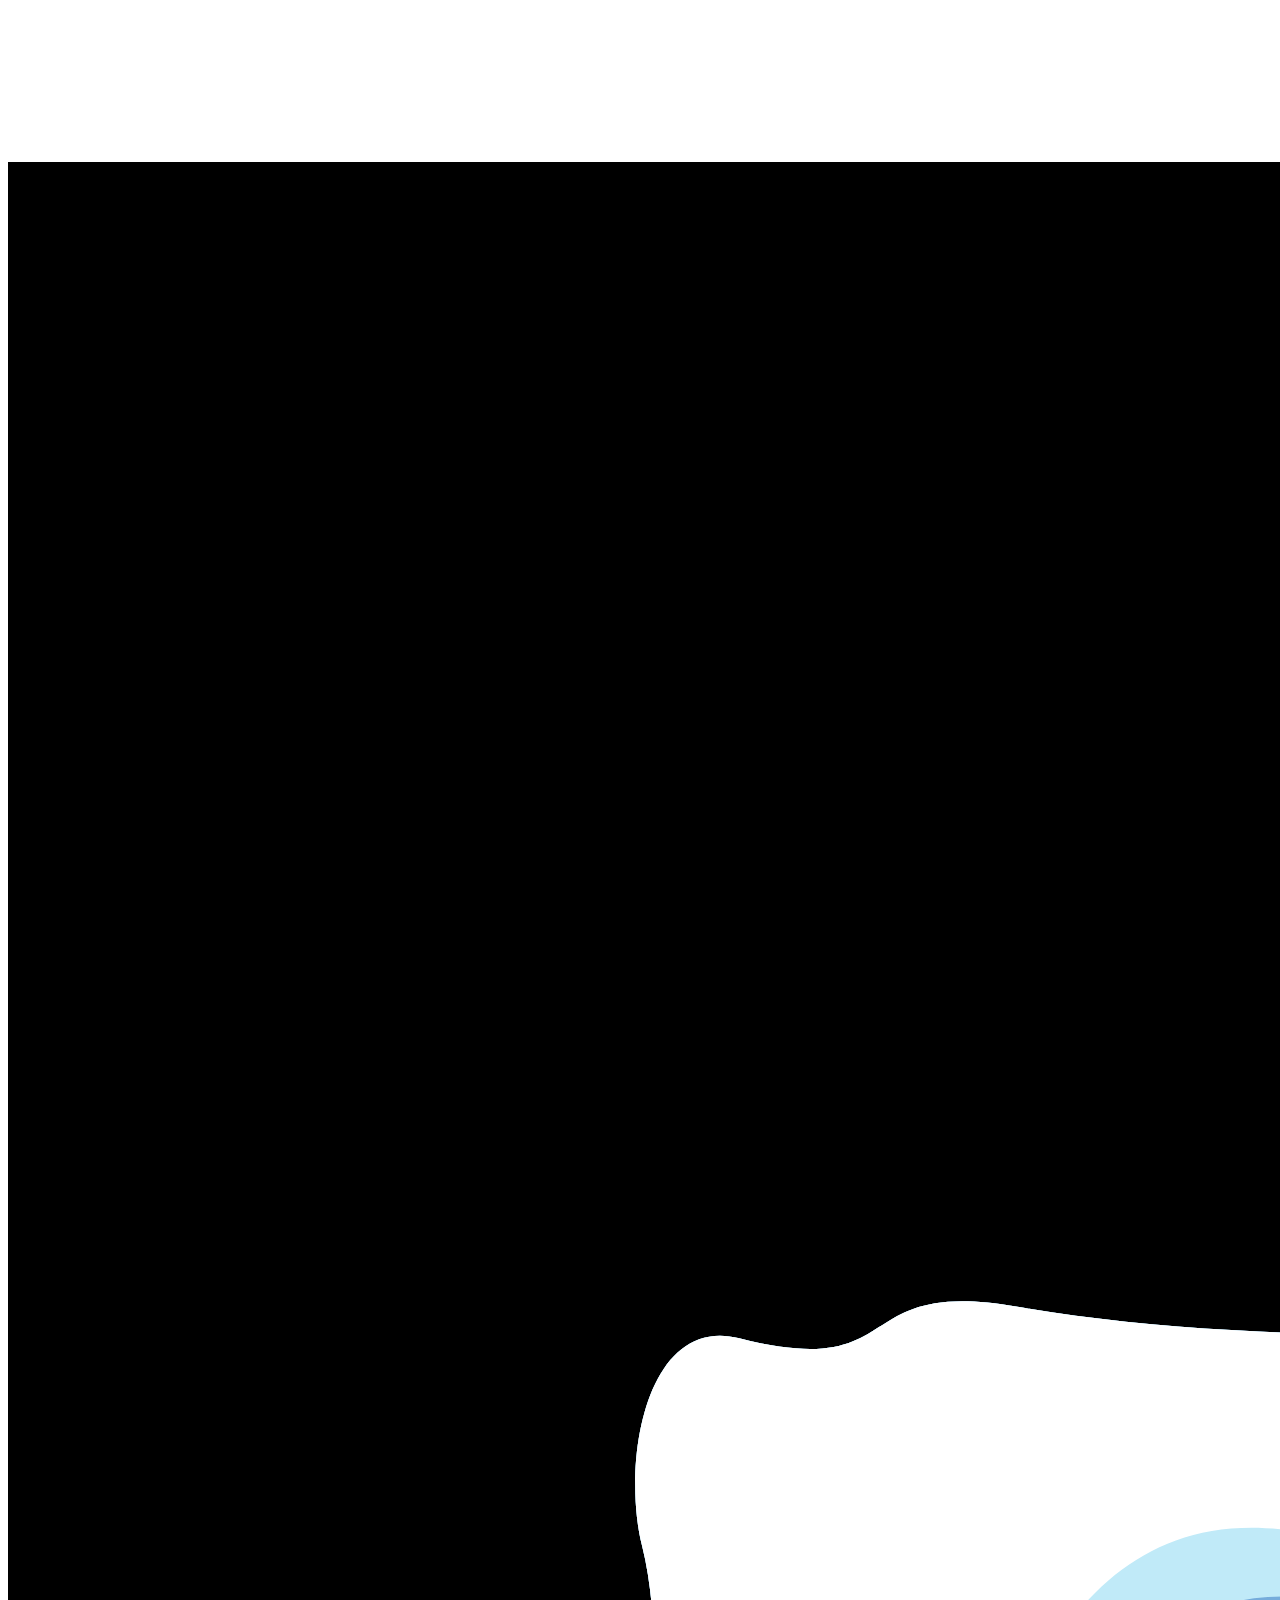
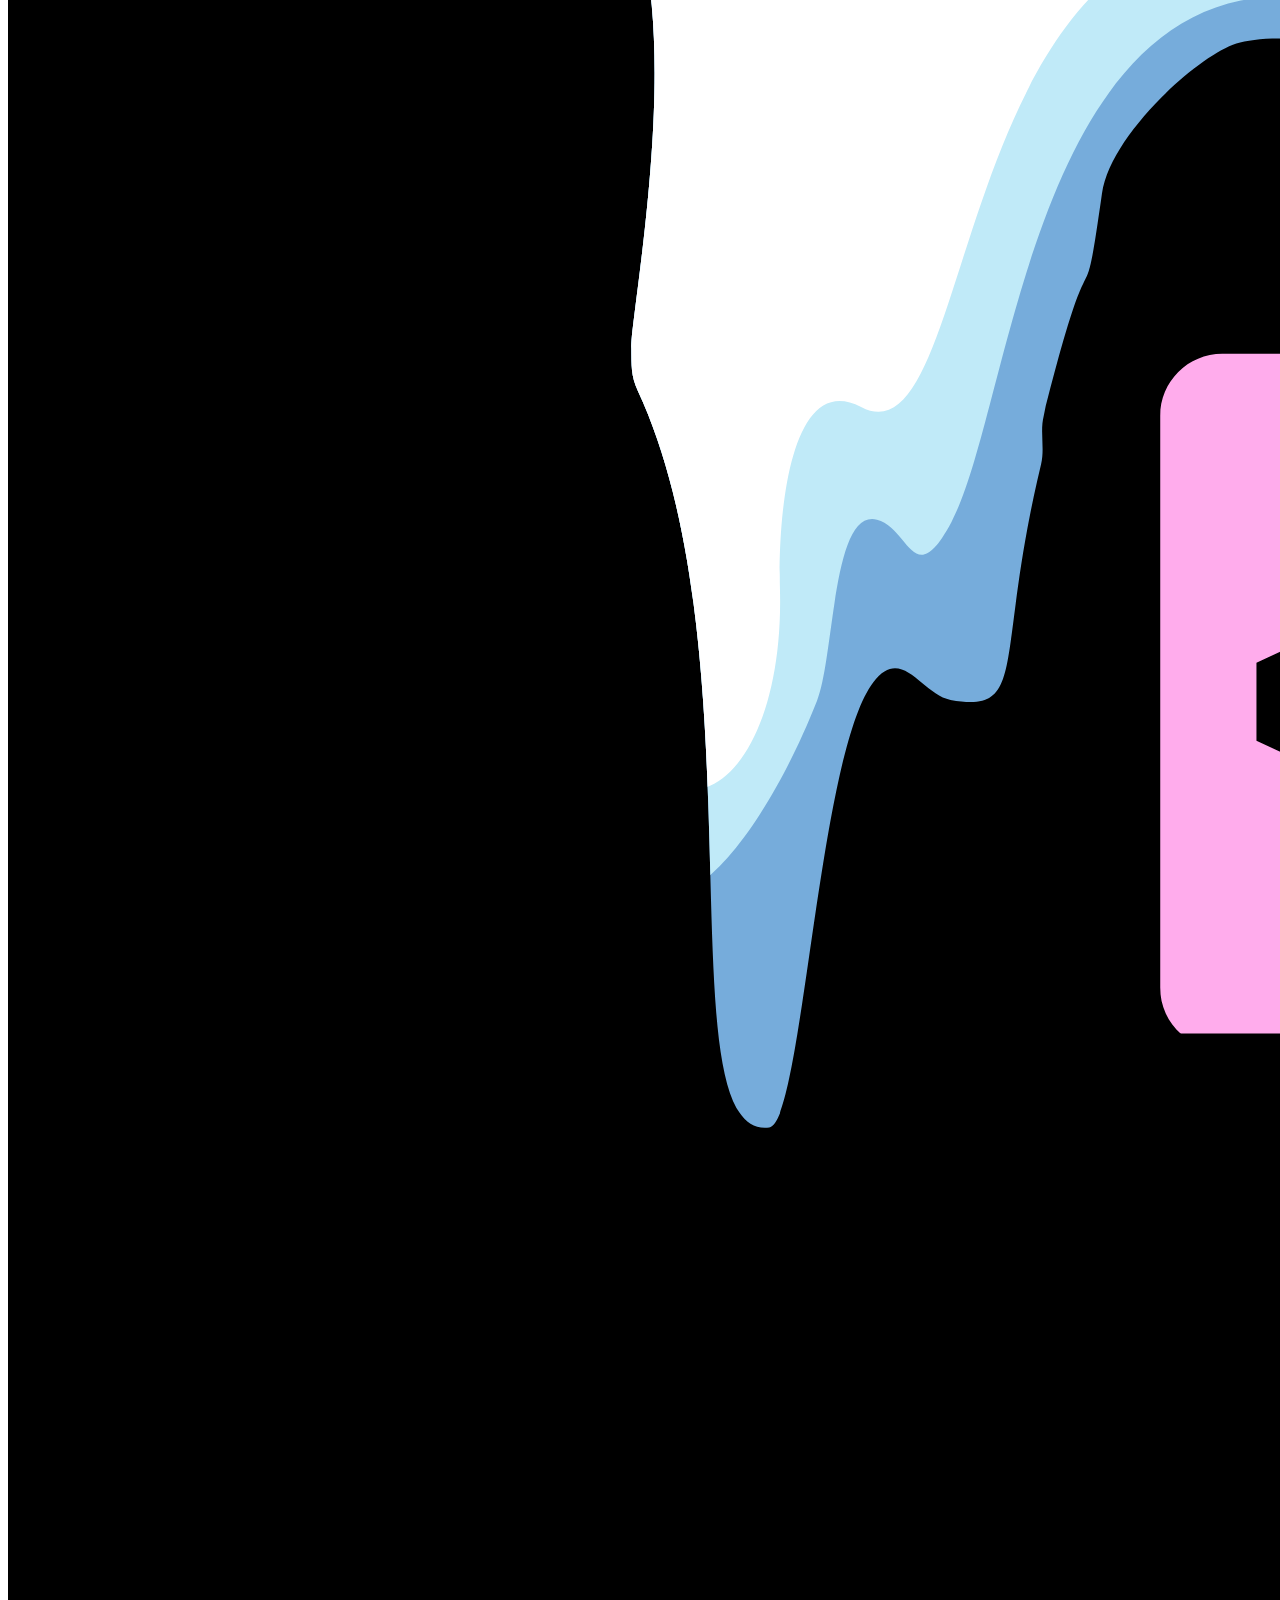
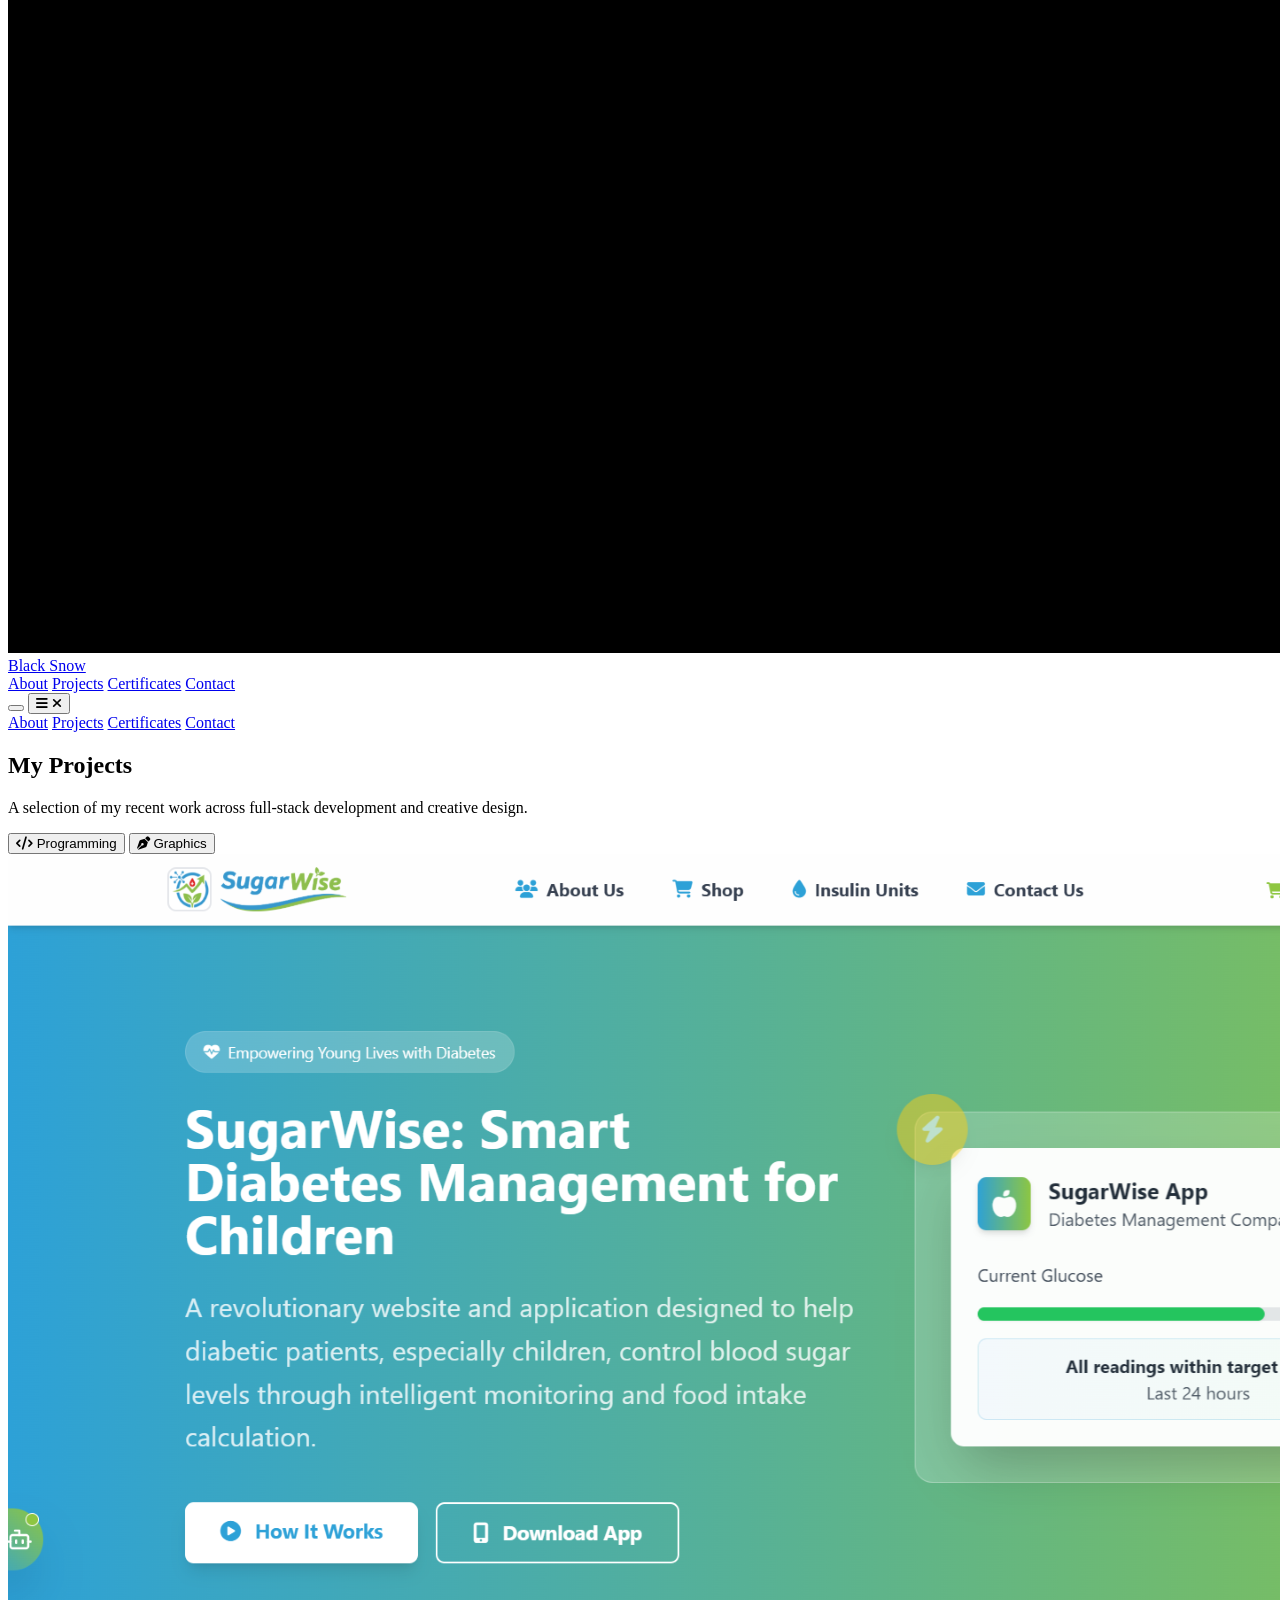
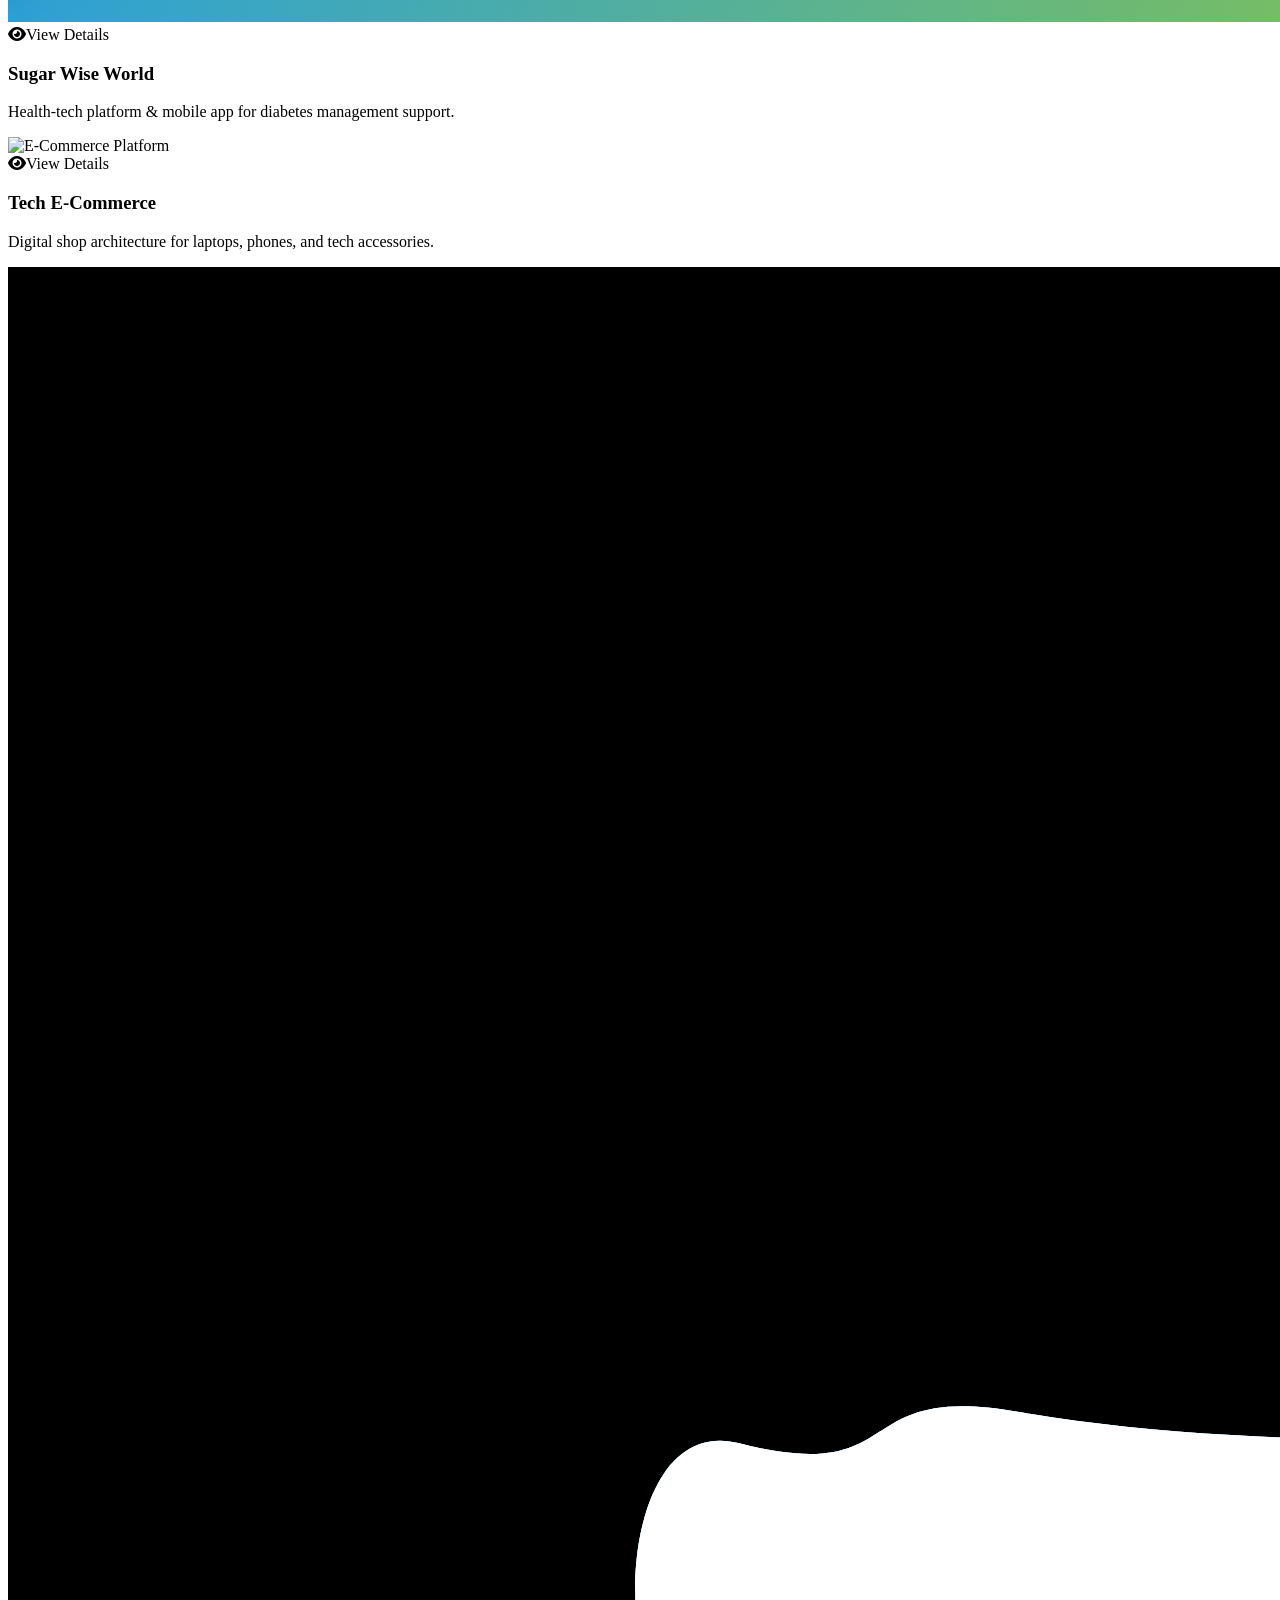
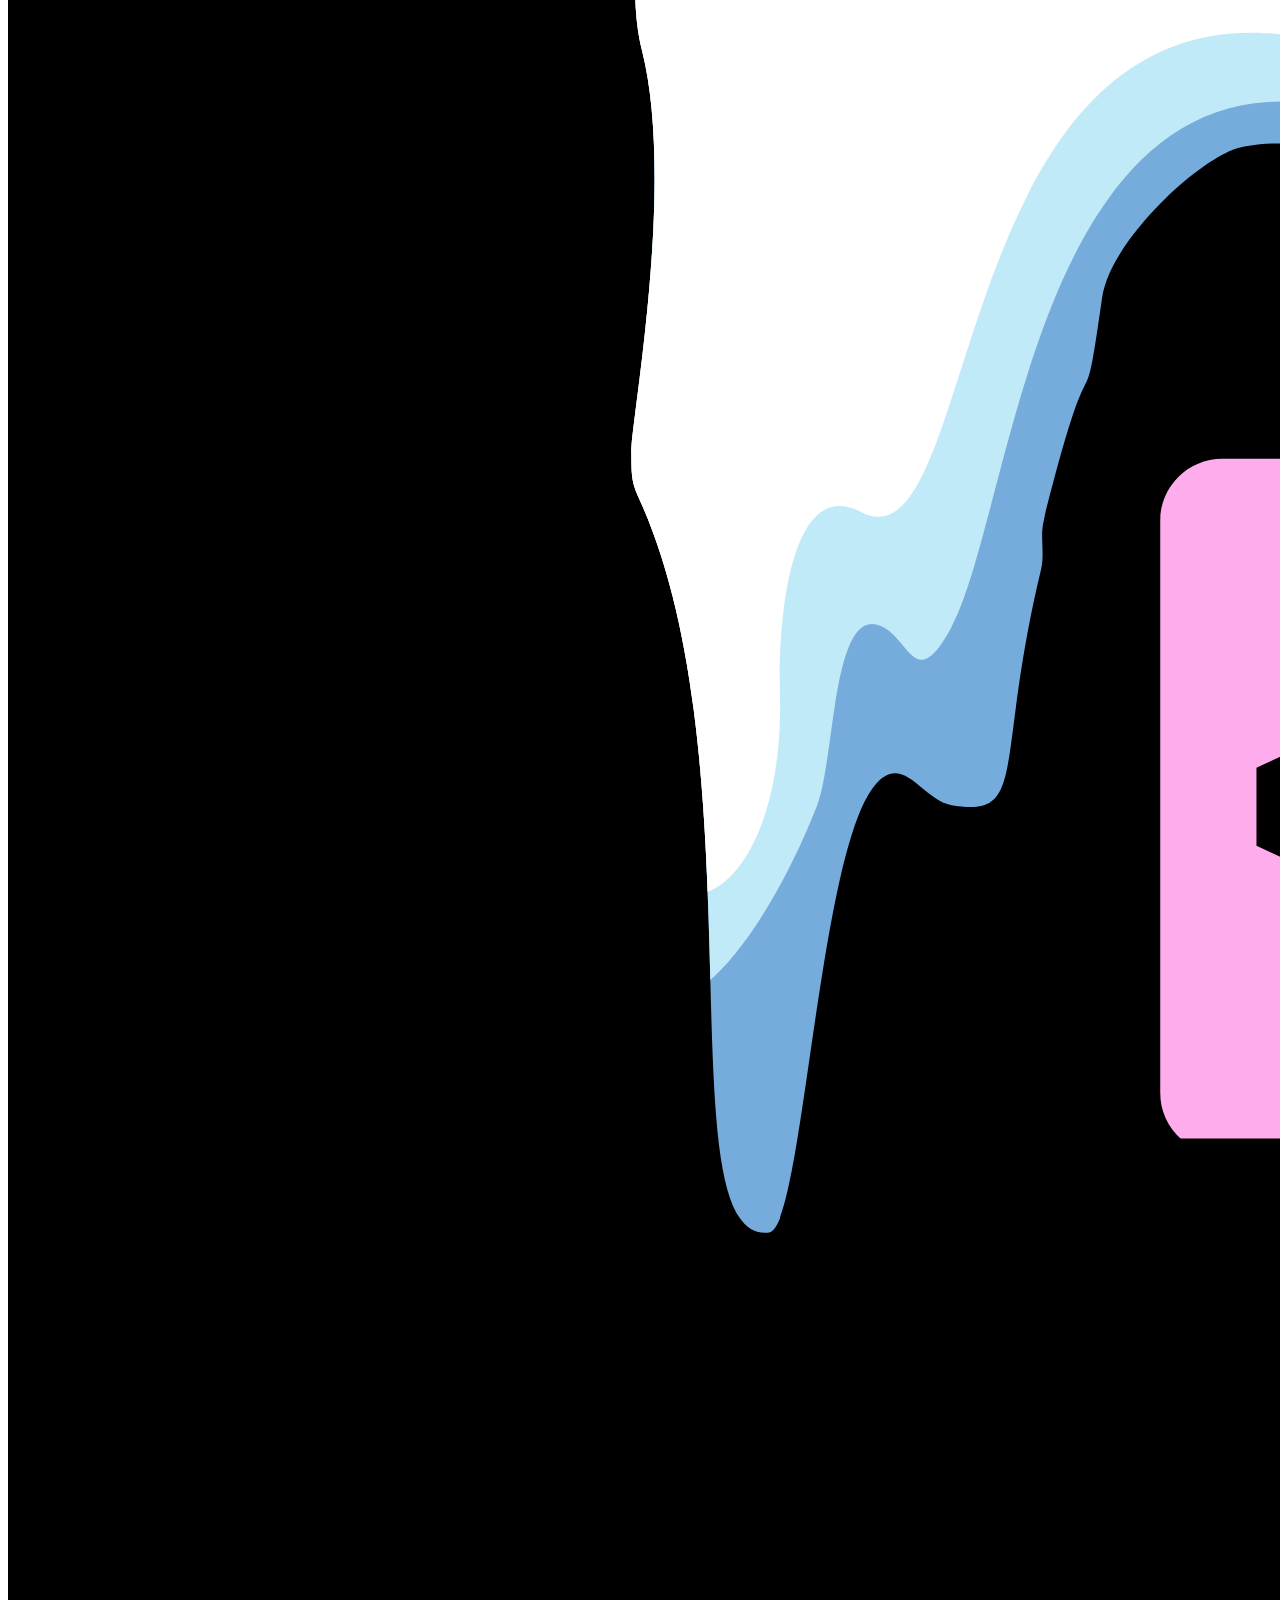
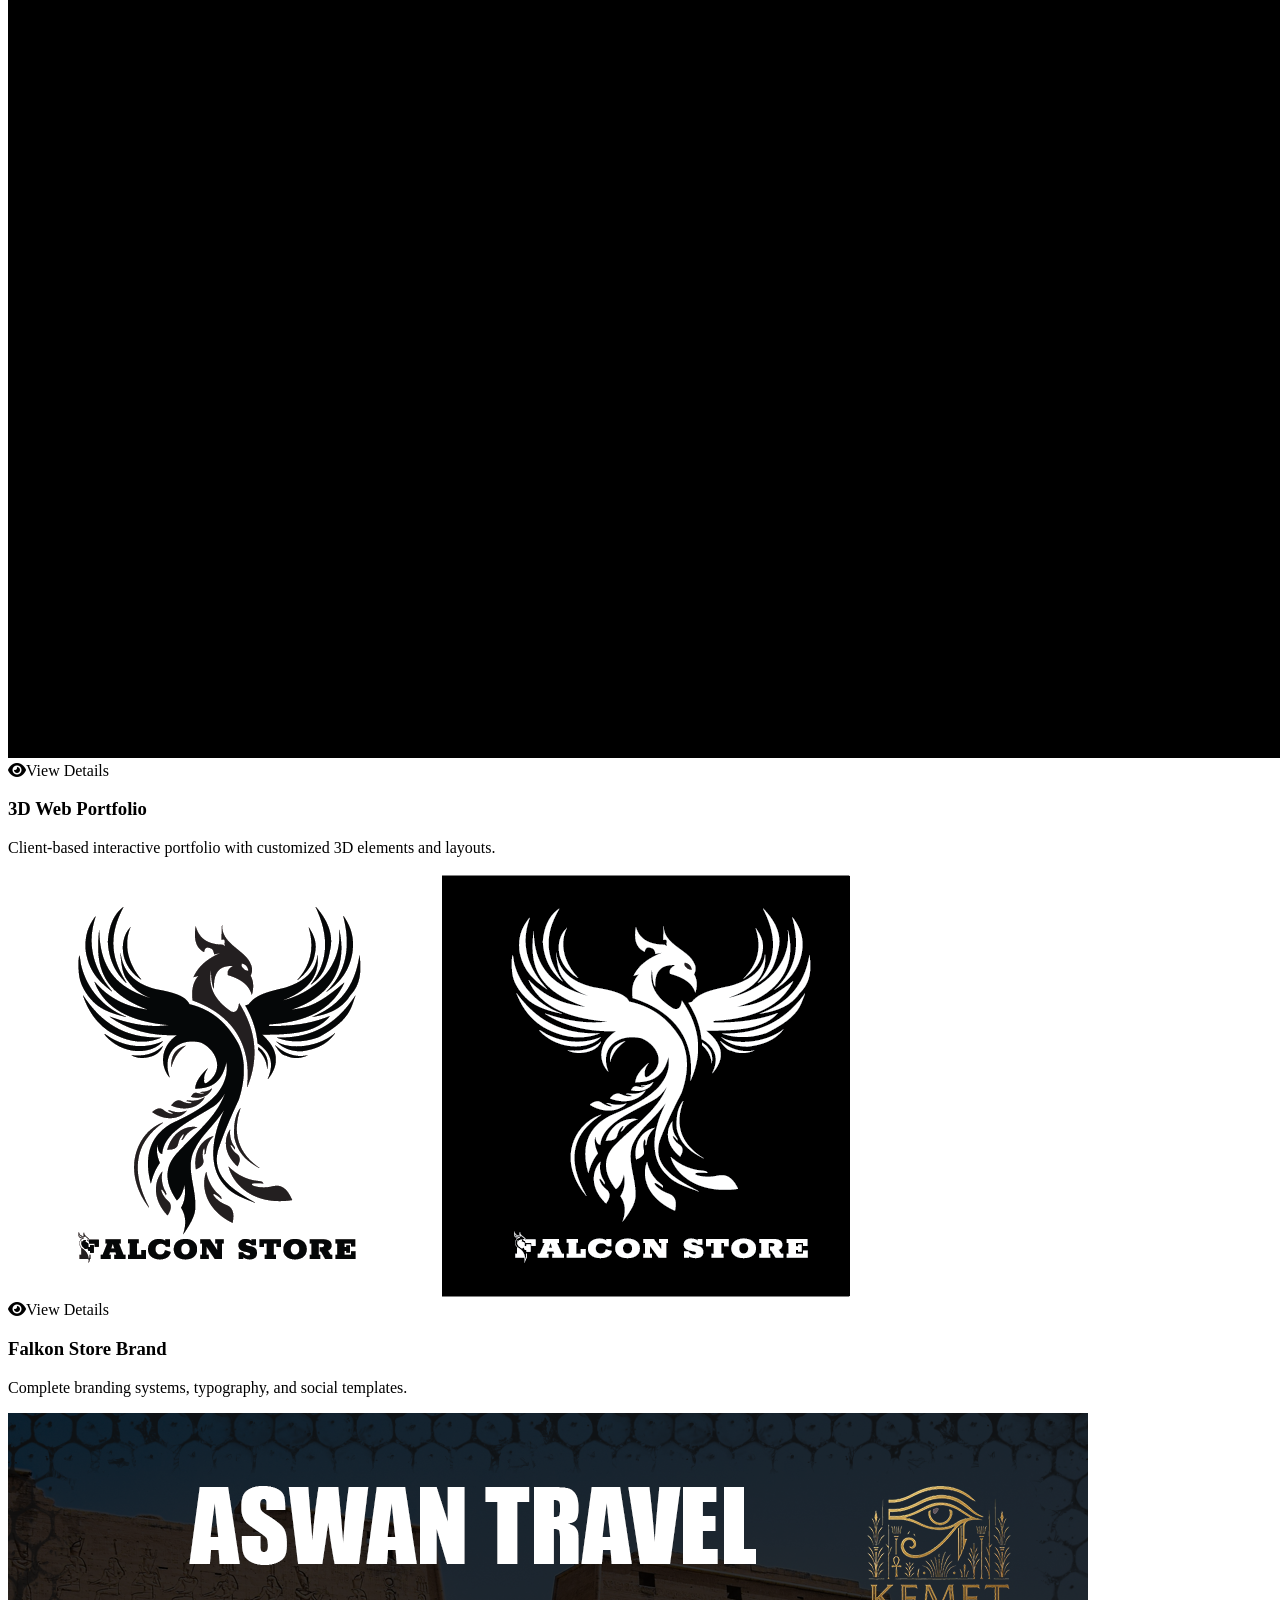
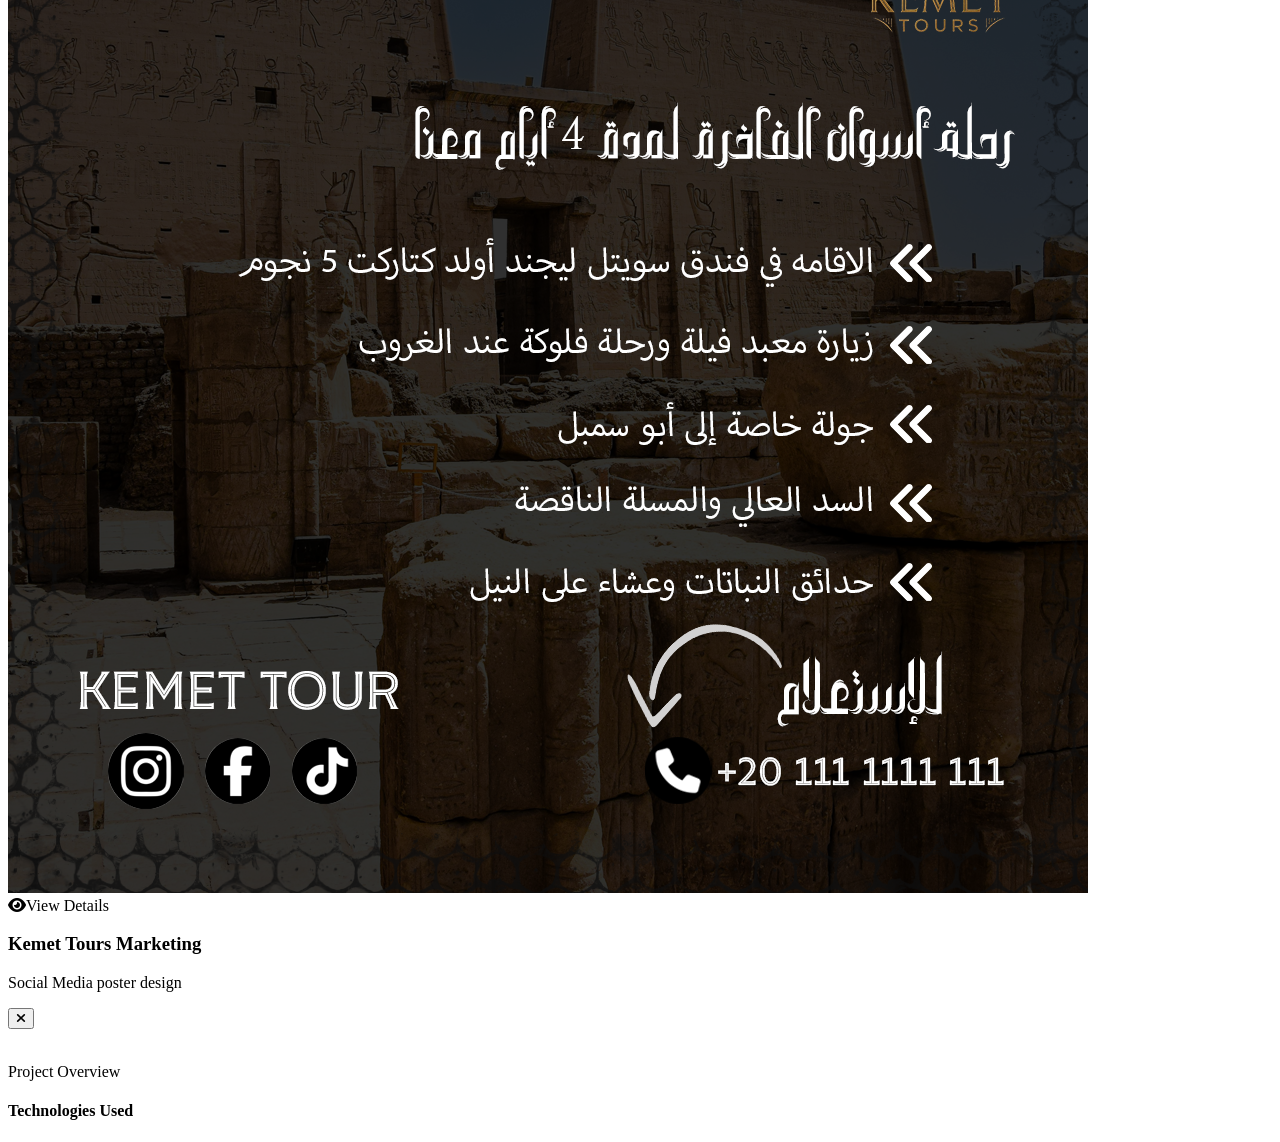
==== projects.html @ 95367671 "Add files via upload" ====
<!DOCTYPE html>
<html lang="en" class="scroll-smooth">
<head>
  <meta charset="UTF-8" />
  <meta name="viewport" content="width=device-width, initial-scale=1.0" />
  <title>Black Snow | Projects</title>
  <link rel="Website Icon" type="png" href="images/logo.png">

  
  <!-- Tailwind CSS -->
  <script src="https://cdn.tailwindcss.com"></script>
  <script>
    tailwind.config = {
      darkMode: "class",
      theme: {
        extend: {
          colors: {
            brand: {
              500: "#0ea5e9",
              600: "#0284c7"
            }
          },
          animation: {
            'fade-in-up': 'fadeInUp 0.8s ease-out forwards',
          },
          keyframes: {
            fadeInUp: {
              '0%': { opacity: '0', transform: 'translateY(20px)' },
              '100%': { opacity: '1', transform: 'translateY(0)' },
            }
          }
        }
      }
    };
  </script>

  <!-- FontAwesome & Devicon for Icons -->
  <link rel="stylesheet" href="https://cdnjs.cloudflare.com/ajax/libs/font-awesome/6.4.0/css/all.min.css" />
  <link rel="stylesheet" type="text/css" href="https://cdn.jsdelivr.net/gh/devicons/devicon@latest/devicon.min.css" />
  
  <style>
    /* Responsive Glassmorphism */
    .glass-panel {
      backdrop-filter: blur(12px);
      -webkit-backdrop-filter: blur(12px);
    }
    .glass-card {
      backdrop-filter: blur(8px);
      -webkit-backdrop-filter: blur(8px);
      transition: transform 0.3s ease, box-shadow 0.3s ease, border-color 0.3s ease;
    }
    .glass-card:hover {
      transform: translateY(-8px);
      box-shadow: 0 20px 40px -15px rgba(14, 165, 233, 0.3);
    }
    
    /* Hide specific theme icons */
    html.dark #theme-toggle-dark-icon { display: none; }
    html.dark #theme-toggle-light-icon { display: block; }
    html:not(.dark) #theme-toggle-light-icon { display: none; }
    html:not(.dark) #theme-toggle-dark-icon { display: block; }

    /* Custom Scrollbar for Modal */
    ::-webkit-scrollbar { width: 8px; }
    ::-webkit-scrollbar-track { background: transparent; }
    ::-webkit-scrollbar-thumb { background: #cbd5e1; border-radius: 4px; }
    html.dark ::-webkit-scrollbar-thumb { background: #334155; }
  </style>

  <script src="JS/theme-init.js"></script>
</head>
<body class="bg-slate-50 text-slate-900 transition-colors duration-300 dark:bg-slate-950 dark:text-slate-100 overflow-x-hidden selection:bg-brand-500 selection:text-white">

  <!-- 3D Background Canvas -->
  <canvas id="bg-canvas" class="fixed inset-0 z-0 pointer-events-none"></canvas>

  <header class="fixed top-0 w-full z-40 glass-panel bg-white/60 dark:bg-slate-900/60 border-b border-slate-200 dark:border-slate-800/50 transition-colors duration-300">
    <nav class="mx-auto max-w-6xl px-4 py-4 sm:px-6 lg:px-8">
      <div class="flex items-center justify-between">
        <a href="index.html" class="flex items-center gap-3 text-lg font-bold group">
          <div class="h-10 w-10 rounded-full bg-gradient-to-tr from-brand-600 to-brand-500 flex items-center justify-center shadow-lg shadow-brand-500/30 group-hover:scale-105 transition-transform">
            <img src="Images/logo.png" class="w-10 h-10 ring-2 rounded-full object-cover" alt="Black Snow Logo">
          </div>
          <span class="tracking-wide text-slate-900 dark:text-white">Black Snow</span>
        </a>

        <div class="flex items-center gap-2 sm:gap-3">
          <div class="hidden md:flex items-center gap-6">
            <a class="text-sm font-medium text-slate-600 dark:text-slate-300 hover:text-brand-500 dark:hover:text-brand-500 transition-colors" href="about.html">About</a>
            <a class="text-sm font-bold text-brand-500 dark:text-brand-400 transition-colors" href="projects.html">Projects</a>
            <a class="text-sm font-medium text-slate-600 dark:text-slate-300 hover:text-brand-500 dark:hover:text-brand-500 transition-colors" href="certificates.html">Certificates</a>
            <a class="text-sm font-medium text-slate-600 dark:text-slate-300 hover:text-brand-500 dark:hover:text-brand-500 transition-colors" href="contact.html">Contact</a>
          </div>

          <button id="theme-toggle" type="button" class="p-2 rounded-full bg-slate-200 dark:bg-slate-800 text-slate-600 dark:text-slate-300 hover:bg-slate-300 dark:hover:bg-slate-700 focus:outline-none focus:ring-2 focus:ring-brand-500 transition-colors" aria-label="Toggle theme">
            <svg id="theme-toggle-dark-icon" class="w-5 h-5" fill="currentColor" viewBox="0 0 20 20"><path d="M17.293 13.293A8 8 0 016.707 2.707a8.001 8.001 0 1010.586 10.586z"></path></svg>
            <svg id="theme-toggle-light-icon" class="w-5 h-5" fill="currentColor" viewBox="0 0 20 20"><path d="M10 2a1 1 0 011 1v1a1 1 0 11-2 0V3a1 1 0 011-1zm4.22 1.32a1 1 0 011.415 0l.707.707a1 1 0 01-1.414 1.414l-.707-.707a1 1 0 010-1.414zM18 10a1 1 0 01-1 1h-1a1 1 0 110-2h1a1 1 0 011 1zM14.22 17.28a1 1 0 010-1.415l.707-.707a1 1 0 011.414 1.414l-.707.707a1 1 0 01-1.414 0zM10 18a1 1 0 01-1-1v-1a1 1 0 112 0v1a1 1 0 01-1 1zm-4.22-1.32a1 1 0 01-1.415 0l-.707-.707a1 1 0 011.414-1.414l.707.707a1 1 0 010 1.414zM2 10a1 1 0 011-1h1a1 1 0 110 2H3a1 1 0 01-1-1zm1.32-4.22a1 1 0 010 1.415l-.707.707a1 1 0 01-1.414-1.414l.707-.707a1 1 0 011.414 0zM10 5a5 5 0 100 10 5 5 0 000-10z" fill-rule="evenodd" clip-rule="evenodd"></path></svg>
          </button>

          <button id="nav-toggle" type="button" class="md:hidden p-2 rounded-full text-slate-600 dark:text-slate-300 hover:bg-slate-300 dark:hover:bg-slate-700 focus:outline-none focus:ring-2 focus:ring-brand-500 transition-colors" aria-label="Open menu" aria-expanded="false" aria-controls="mobile-menu">
            <i id="nav-icon-bars" class="fa-solid fa-bars text-lg"></i>
            <i id="nav-icon-close" class="fa-solid fa-xmark text-lg hidden"></i>
          </button>
        </div>
      </div>

      <div id="mobile-menu" class="hidden md:hidden mt-4 border-t border-slate-200 dark:border-slate-700/50 pt-4 pb-2 flex flex-col gap-1">
        <a class="px-3 py-2.5 rounded-lg text-base font-medium text-slate-600 dark:text-slate-300 hover:text-brand-500 hover:bg-slate-100 dark:hover:bg-slate-800 transition-colors" href="about.html">About</a>
        <a class="px-3 py-2.5 rounded-lg text-base font-bold text-brand-500 dark:text-brand-400 bg-brand-500/10" href="projects.html">Projects</a>
        <a class="px-3 py-2.5 rounded-lg text-base font-medium text-slate-600 dark:text-slate-300 hover:text-brand-500 hover:bg-slate-100 dark:hover:bg-slate-800 transition-colors" href="certificates.html">Certificates</a>
        <a class="px-3 py-2.5 rounded-lg text-base font-medium text-slate-600 dark:text-slate-300 hover:text-brand-500 hover:bg-slate-100 dark:hover:bg-slate-800 transition-colors" href="contact.html">Contact</a>
      </div>
    </nav>
  </header>

  <!-- Main Content -->
  <main class="relative z-10 mx-auto max-w-6xl px-4 pt-32 pb-16 sm:px-6 lg:px-8 min-h-screen">
    <section class="animate-fade-in-up text-center max-w-2xl mx-auto mb-12">
      <h1 class="text-4xl font-black md:text-5xl text-transparent bg-clip-text bg-gradient-to-r from-slate-900 to-slate-500 dark:from-white dark:to-slate-400">
        My Projects
      </h1>
      <p class="mt-4 text-lg text-slate-600 dark:text-slate-300">
        A selection of my recent work across full-stack development and creative design.
      </p>

      <!-- Custom Tabs -->
      <div class="mt-8 inline-flex rounded-xl bg-slate-200/50 dark:bg-slate-800/50 p-1 glass-panel">
        <button id="tab-prog" class="tab-btn active px-6 py-2.5 rounded-lg text-sm font-bold transition-all bg-white dark:bg-brand-500 text-brand-600 dark:text-white shadow-sm" data-target="programming">
          <i class="fa-solid fa-code mr-2"></i> Programming
        </button>
        <button id="tab-graph" class="tab-btn px-6 py-2.5 rounded-lg text-sm font-semibold transition-all text-slate-600 dark:text-slate-400 hover:text-brand-500" data-target="graphics">
          <i class="fa-solid fa-pen-nib mr-2"></i> Graphics
        </button>
      </div>
    </section>

    <!-- Programming Projects Grid -->
    <div id="programming" class="tab-content grid gap-8 md:grid-cols-2 lg:grid-cols-3">
      
      <!-- Project Card 1: Sugar Wise World -->
      <article class="project-card glass-card cursor-pointer bg-white/60 dark:bg-slate-800/40 border border-slate-200 dark:border-white/10 rounded-2xl overflow-hidden group" 
               data-title="Sugar Wise World" 
               data-desc="A comprehensive health-tech platform designed for diabetes management support. It includes a robust web dashboard and a cross-platform mobile application for real-time monitoring." 
               data-img="Images/sugarWise.png" 
               data-tech='["devicon-mongodb-plain", "devicon-express-original", "devicon-react-original", "devicon-nodejs-plain", "devicon-flutter-plain"]'>
        <div class="relative h-48 overflow-hidden">
          <img src="Images/sugarWise.png" alt="Sugar Wise World" class="w-full h-full object-cover transition-transform duration-500 group-hover:scale-110" />
          <div class="absolute inset-0 bg-gradient-to-t from-slate-900/80 to-transparent opacity-0 group-hover:opacity-100 transition-opacity duration-300 flex items-end p-4">
            <span class="text-white text-sm font-semibold"><i class="fa-solid fa-eye mr-2"></i>View Details</span>
          </div>
        </div>
        <div class="p-6">
          <h3 class="text-xl font-bold text-slate-900 dark:text-white mb-2">Sugar Wise World</h3>
          <p class="text-sm text-slate-600 dark:text-slate-400 line-clamp-2">Health-tech platform & mobile app for diabetes management support.</p>
        </div>
      </article>

      <!-- Project Card 2: Tech E-Commerce -->
      <article class="project-card glass-card cursor-pointer bg-white/60 dark:bg-slate-800/40 border border-slate-200 dark:border-white/10 rounded-2xl overflow-hidden group"
               data-title="Tech Devices E-Commerce" 
               data-desc="A fully functional digital storefront selling laptops, mobile phones, and accessories. Features include a complex UI tree structure, shopping cart, and secure checkout flow." 
               data-img="https://images.unsplash.com/photo-1498049794561-7780e7231661?q=80&w=800&auto=format&fit=crop" 
               data-tech='["devicon-react-original", "devicon-tailwindcss-original", "devicon-nodejs-plain", "devicon-mongodb-plain"]'>
        <div class="relative h-48 overflow-hidden">
          <img src="https://images.unsplash.com/photo-1498049794561-7780e7231661?q=80&w=800&auto=format&fit=crop" alt="E-Commerce Platform" class="w-full h-full object-cover transition-transform duration-500 group-hover:scale-110" />
          <div class="absolute inset-0 bg-gradient-to-t from-slate-900/80 to-transparent opacity-0 group-hover:opacity-100 transition-opacity flex items-end p-4">
            <span class="text-white text-sm font-semibold"><i class="fa-solid fa-eye mr-2"></i>View Details</span>
          </div>
        </div>
        <div class="p-6">
          <h3 class="text-xl font-bold text-slate-900 dark:text-white mb-2">Tech E-Commerce</h3>
          <p class="text-sm text-slate-600 dark:text-slate-400 line-clamp-2">Digital shop architecture for laptops, phones, and tech accessories.</p>
        </div>
      </article>

      <!-- Project Card 3: 3D Professional Portfolio -->
      <article class="project-card glass-card cursor-pointer bg-white/60 dark:bg-slate-800/40 border border-slate-200 dark:border-white/10 rounded-2xl overflow-hidden group"
               data-title="3D Professional Portfolio" 
               data-desc="An interactive, client-based 3D portfolio featuring advanced CSS layouts, custom navigation bars, and embedded Three.js elements for a premium user experience." 
               data-img="Images/logo.png" 
               data-tech='["devicon-html5-plain", "devicon-css3-plain", "devicon-javascript-plain"]'>
        <div class="relative h-48 overflow-hidden">
          <img src="Images/logo.png" alt="3D Portfolio" class="w-full h-full object-cover transition-transform duration-500 group-hover:scale-110" />
          <div class="absolute inset-0 bg-gradient-to-t from-slate-900/80 to-transparent opacity-0 group-hover:opacity-100 transition-opacity flex items-end p-4">
            <span class="text-white text-sm font-semibold"><i class="fa-solid fa-eye mr-2"></i>View Details</span>
          </div>
        </div>
        <div class="p-6">
          <h3 class="text-xl font-bold text-slate-900 dark:text-white mb-2">3D Web Portfolio</h3>
          <p class="text-sm text-slate-600 dark:text-slate-400 line-clamp-2">Client-based interactive portfolio with customized 3D elements and layouts.</p>
        </div>
      </article>

    </div>

    <!-- Graphics Projects Grid (Hidden initially) -->
    <div id="graphics" class="tab-content hidden grid gap-8 md:grid-cols-2 lg:grid-cols-3">
      
      <!-- Graphic Card 1 -->
      <article class="project-card glass-card cursor-pointer bg-white/60 dark:bg-slate-800/40 border border-slate-200 dark:border-white/10 rounded-2xl overflow-hidden group"
               data-title="Startup Brand Identity Kit" 
               data-desc="A complete visual overhaul for an emerging startup. Deliverables included logo systems, typography selection, custom social media templates, and a comprehensive style guide." 
               data-img="Images/Artboard 1.png" 
               data-tech='["devicon-illustrator-plain", "devicon-photoshop-plain", "devicon-figma-plain"]'>
        <div class="relative h-48 overflow-hidden">
          <img src="Images/Artboard 1.png" alt="Brand Identity Kit" class="w-full h-full object-cover transition-transform duration-500 group-hover:scale-110" />
          <div class="absolute inset-0 bg-gradient-to-t from-slate-900/80 to-transparent opacity-0 group-hover:opacity-100 transition-opacity flex items-end p-4">
            <span class="text-white text-sm font-semibold"><i class="fa-solid fa-eye mr-2"></i>View Details</span>
          </div>
        </div>
        <div class="p-6">
          <h3 class="text-xl font-bold text-slate-900 dark:text-white mb-2">Falkon Store Brand</h3>
          <p class="text-sm text-slate-600 dark:text-slate-400 line-clamp-2">Complete branding systems, typography, and social templates.</p>
        </div>
      </article>

      <!-- Graphic Card 2 -->
      <article class="project-card glass-card cursor-pointer bg-white/60 dark:bg-slate-800/40 border border-slate-200 dark:border-white/10 rounded-2xl overflow-hidden group"
               data-title="Campaign Marketing Creatives" 
               data-desc="Designed high-conversion ad creatives and campaign visuals. The project focused heavily on performance marketing, visual hierarchy, and color psychology to maximize click-through rates." 
               data-img="Images/Aswan-Poster.png" 
               data-tech='["devicon-photoshop-plain"]'>
        <div class="relative h-48 overflow-hidden">
          <img src="Images/Aswan-Poster.png" alt="Marketing Creatives" class="w-full h-full object-cover transition-transform duration-500 group-hover:scale-110" />
          <div class="absolute inset-0 bg-gradient-to-t from-slate-900/80 to-transparent opacity-0 group-hover:opacity-100 transition-opacity flex items-end p-4">
            <span class="text-white text-sm font-semibold"><i class="fa-solid fa-eye mr-2"></i>View Details</span>
          </div>
        </div>
        <div class="p-6">
          <h3 class="text-xl font-bold text-slate-900 dark:text-white mb-2">Kemet Tours Marketing </h3>
          <p class="text-sm text-slate-600 dark:text-slate-400 line-clamp-2">Social Media poster design</p>
        </div>
      </article>

    </div>
  </main>

  <!-- Side-by-Side Modal / Pop-up -->
  <div id="project-modal" class="fixed inset-0 z-50 flex items-center justify-center p-4 opacity-0 pointer-events-none transition-opacity duration-300">
    <!-- Modal Backdrop -->
    <div id="modal-backdrop" class="absolute inset-0 bg-slate-900/70 backdrop-blur-sm"></div>
    
    <!-- Modal Content -->
    <div id="modal-content" class="relative w-full max-w-4xl max-h-[90vh] overflow-y-auto glass-panel bg-white/90 dark:bg-slate-900/90 border border-slate-200 dark:border-white/10 rounded-3xl shadow-2xl transform scale-95 transition-transform duration-300 flex flex-col md:flex-row">
      
      <!-- Close Button -->
      <button id="close-modal" class="absolute top-4 right-4 z-10 flex h-10 w-10 items-center justify-center rounded-full bg-slate-200/50 dark:bg-slate-800/80 text-slate-600 dark:text-slate-300 hover:bg-red-500 hover:text-white transition-colors">
        <i class="fa-solid fa-xmark text-lg"></i>
      </button>

      <!-- Left Column: Image -->
      <div class="md:w-1/2 h-64 md:h-auto">
        <img id="modal-img" src="" alt="" class="w-full h-full object-cover rounded-t-3xl md:rounded-l-3xl md:rounded-tr-none" />
      </div>

      <!-- Right Column: Info & Tech Stack -->
      <div class="md:w-1/2 p-8 md:p-10 flex flex-col justify-center">
        <p class="text-brand-500 font-bold text-sm uppercase tracking-wider mb-2">Project Overview</p>
        <h2 id="modal-title" class="text-3xl font-black text-slate-900 dark:text-white mb-4 leading-tight"></h2>
        <p id="modal-desc" class="text-lg text-slate-600 dark:text-slate-300 leading-relaxed mb-8"></p>
        
        <h4 class="text-sm font-bold text-slate-900 dark:text-white mb-4 uppercase tracking-wider">Technologies Used</h4>
        <div id="modal-tech" class="flex flex-wrap gap-4 text-4xl">
          <!-- Tech icons injected via JS -->
        </div>
      </div>

    </div>
  </div>

  <script src="https://cdnjs.cloudflare.com/ajax/libs/three.js/r134/three.min.js"></script>
  <script src="JS/theme.js"></script>
  <script src="JS/navbar.js"></script>
  <script src="JS/particles.js"></script>
  <script src="JS/projects.js"></script>
</body>
</html>
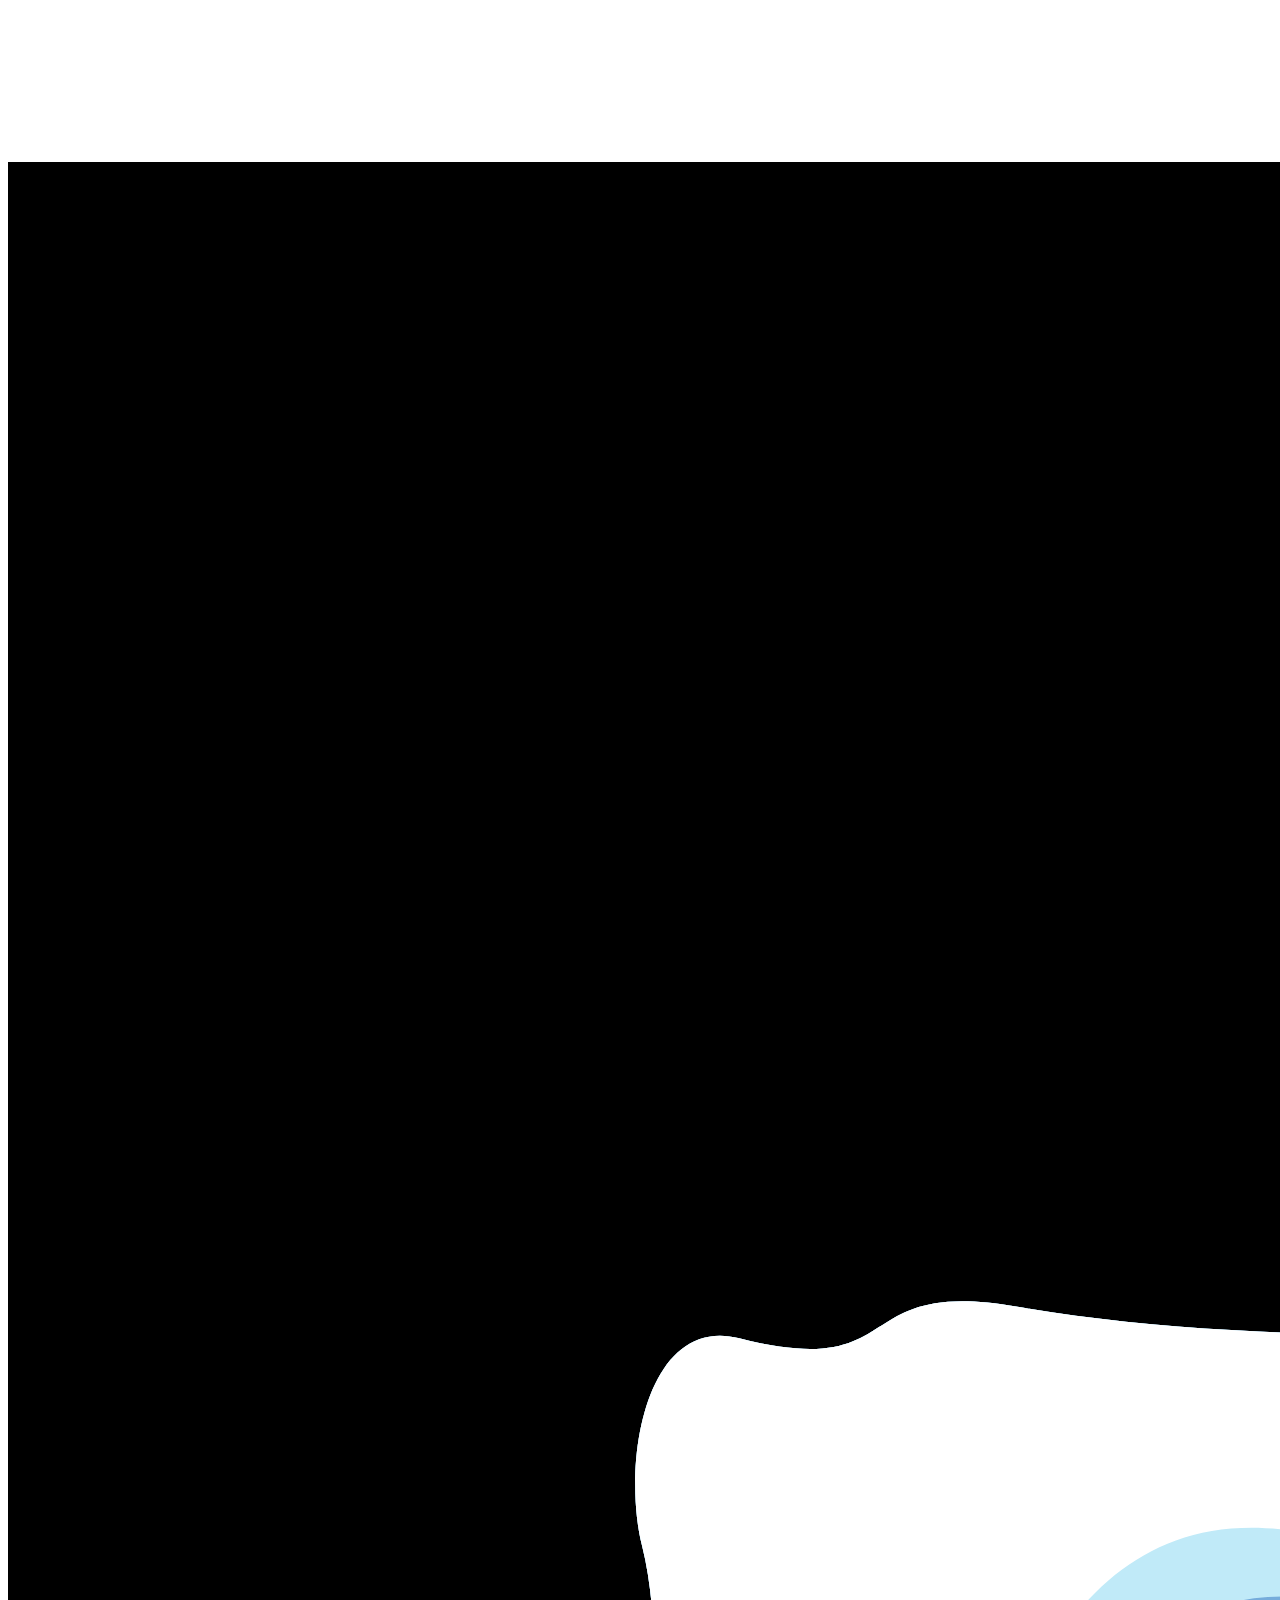
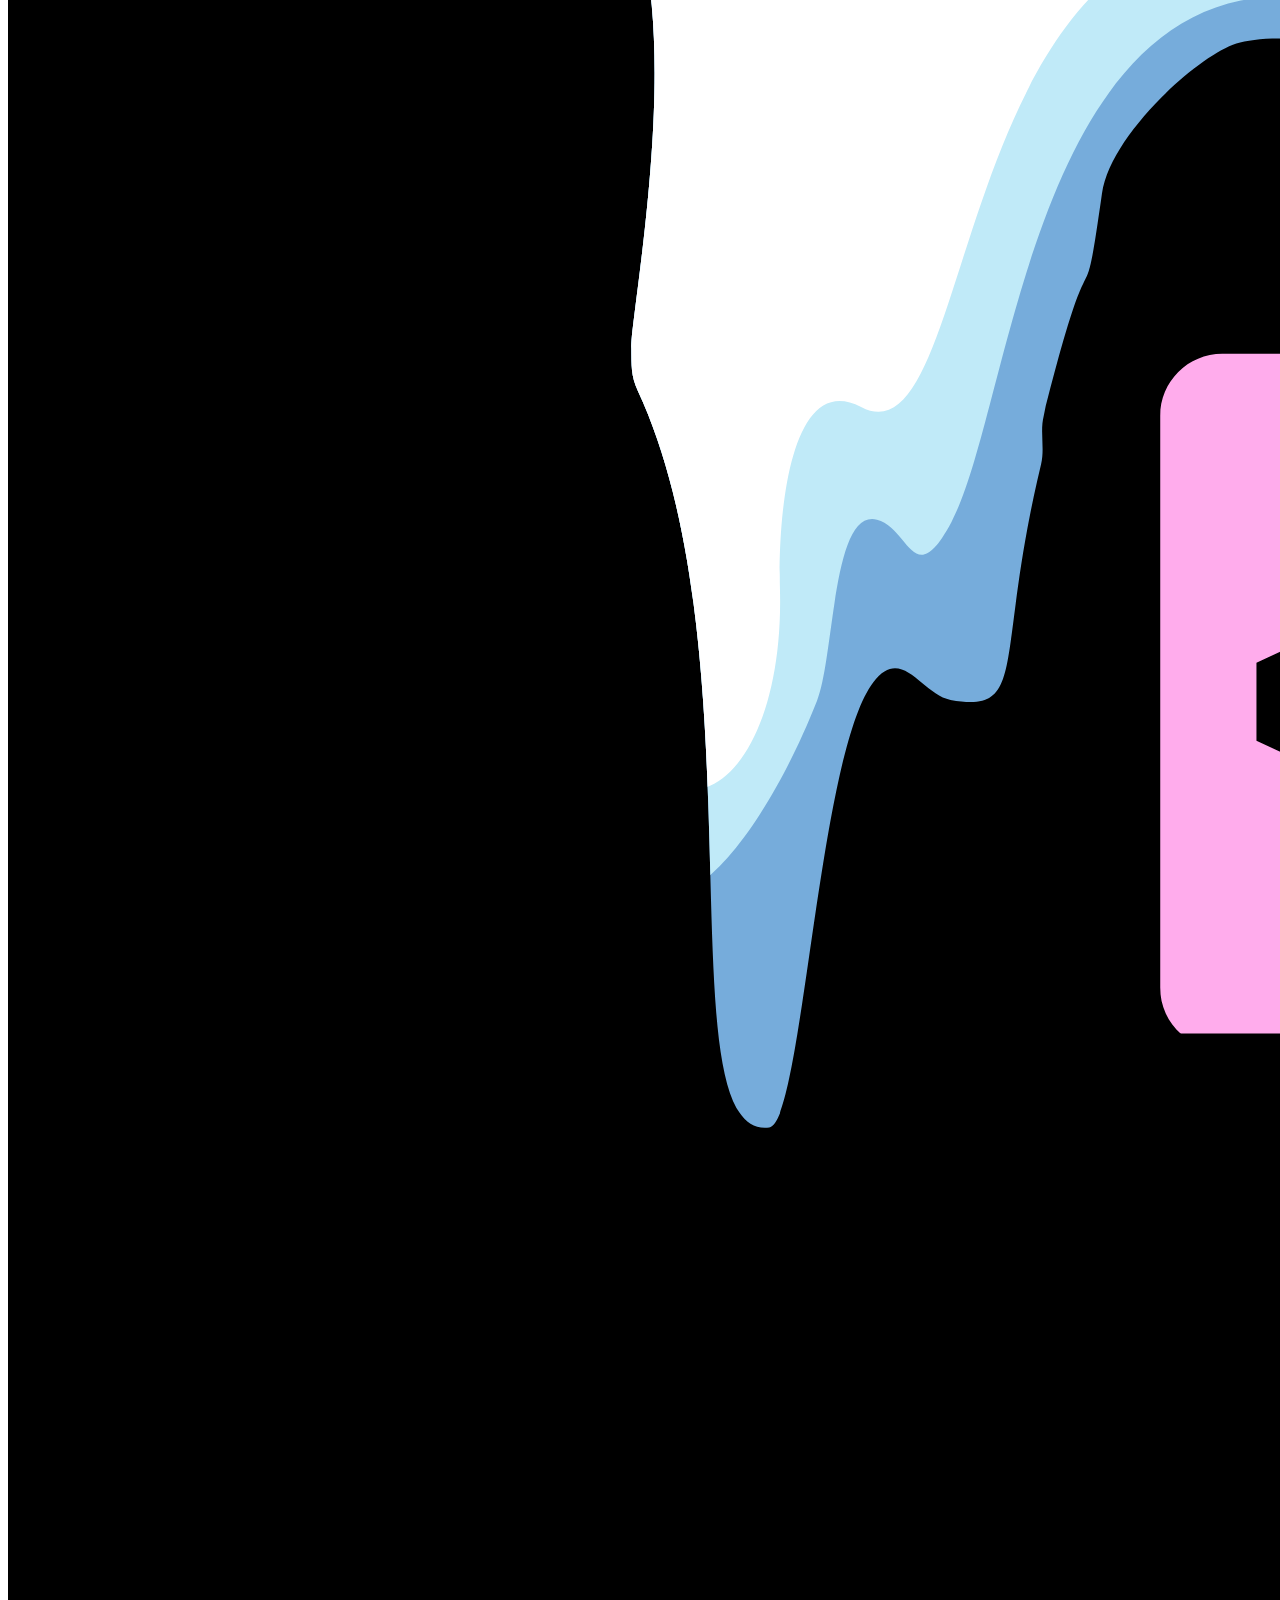
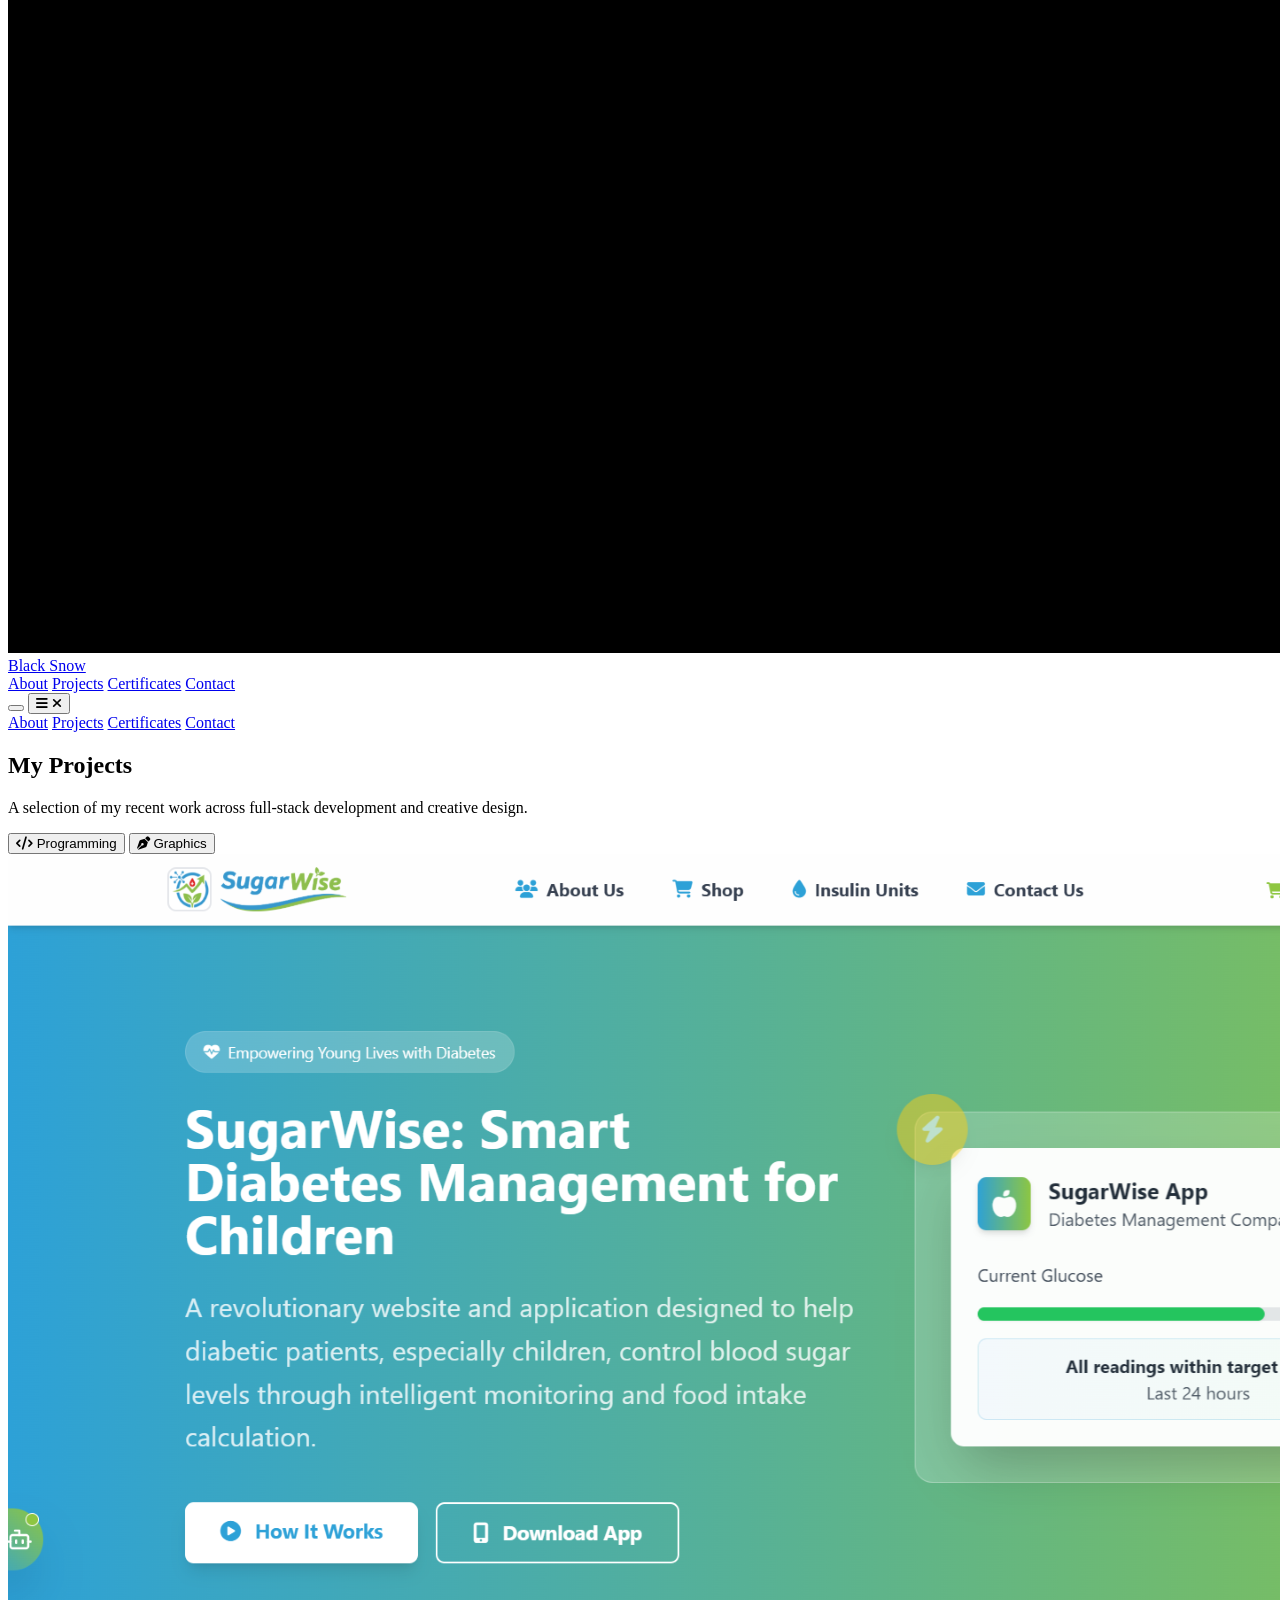
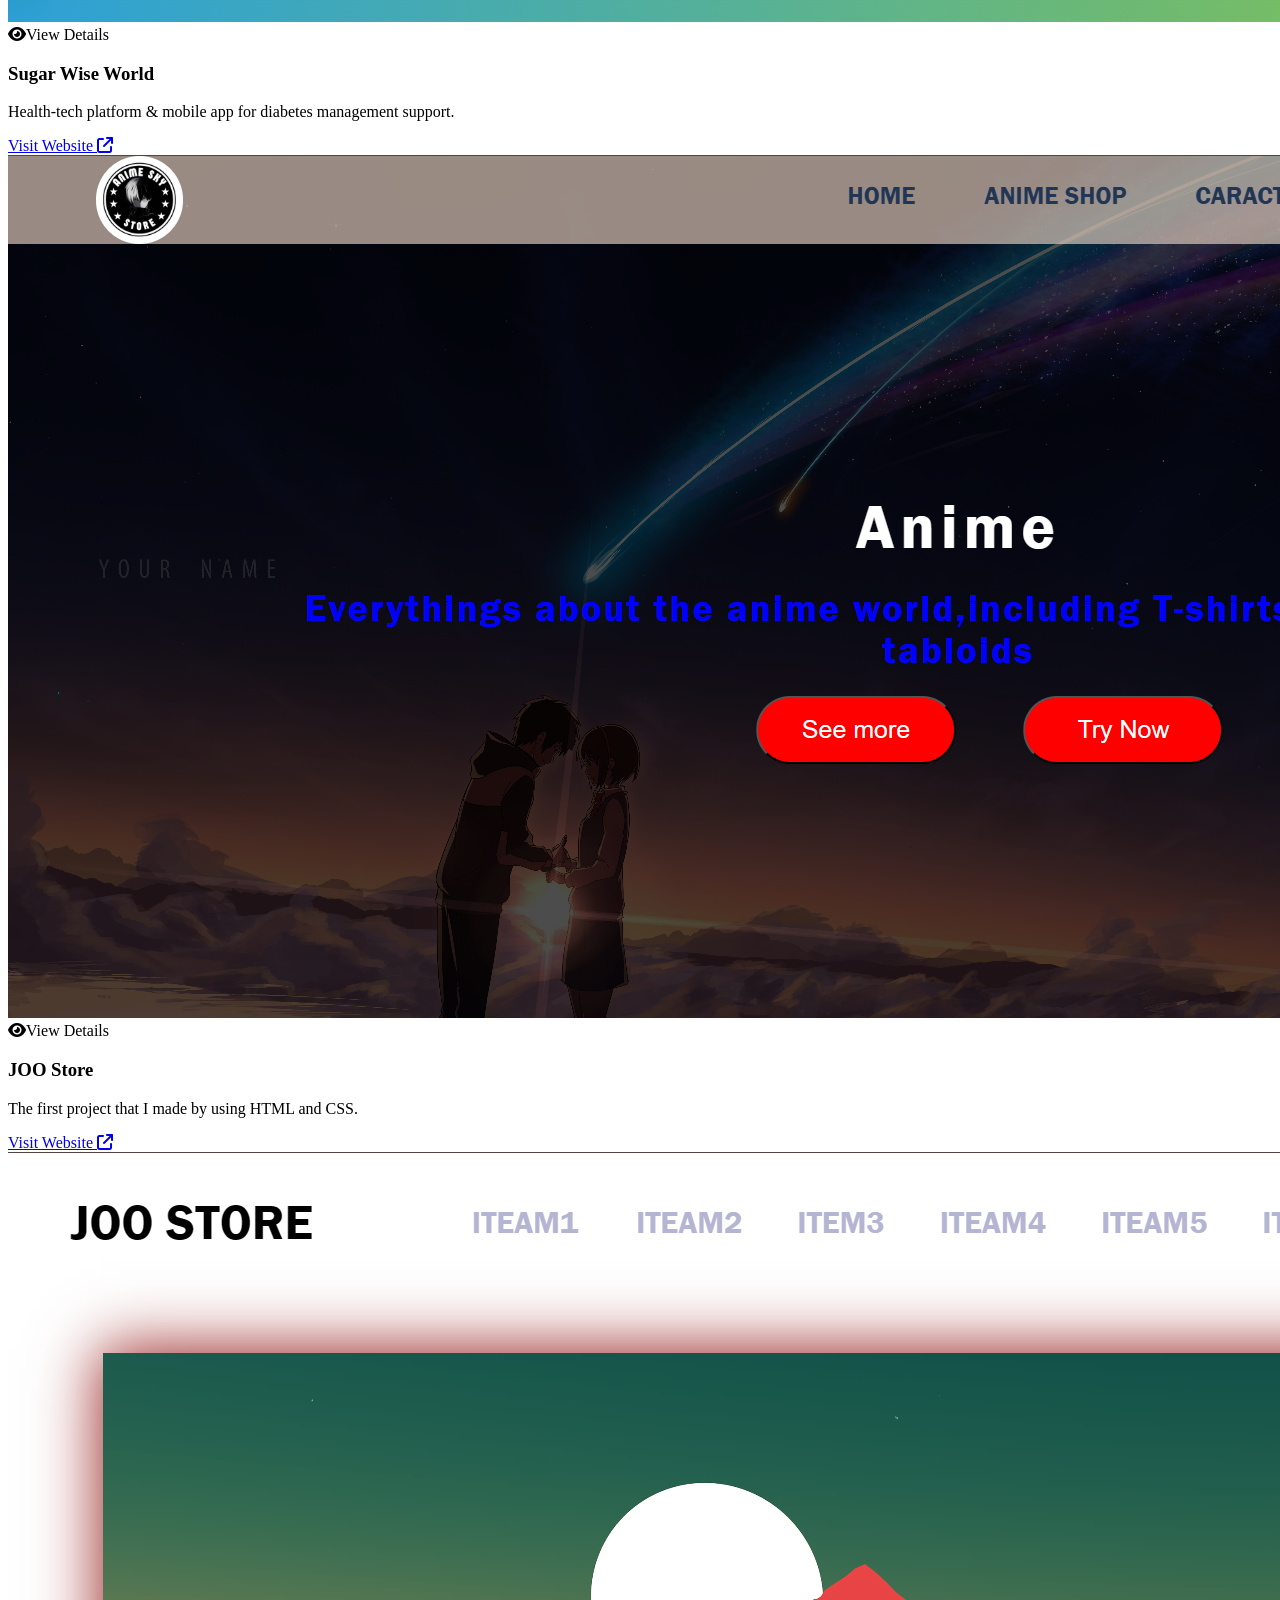
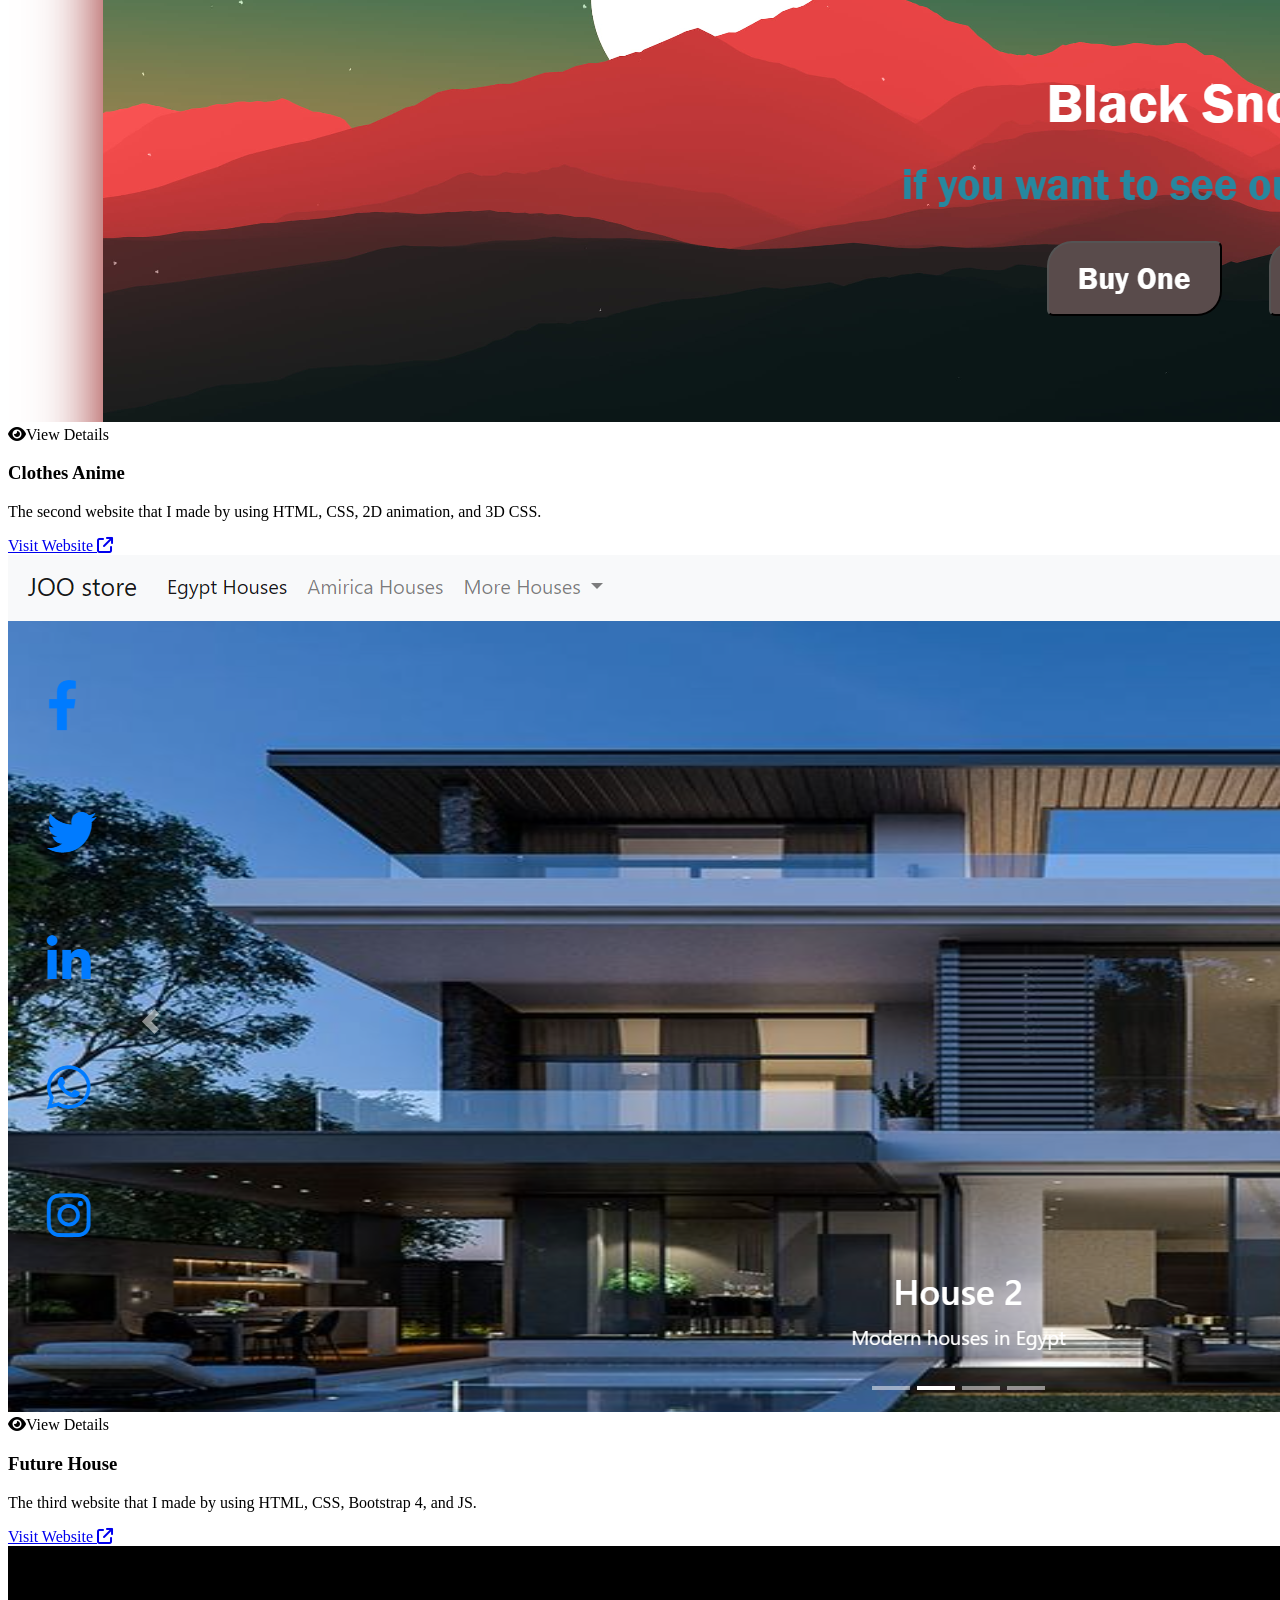
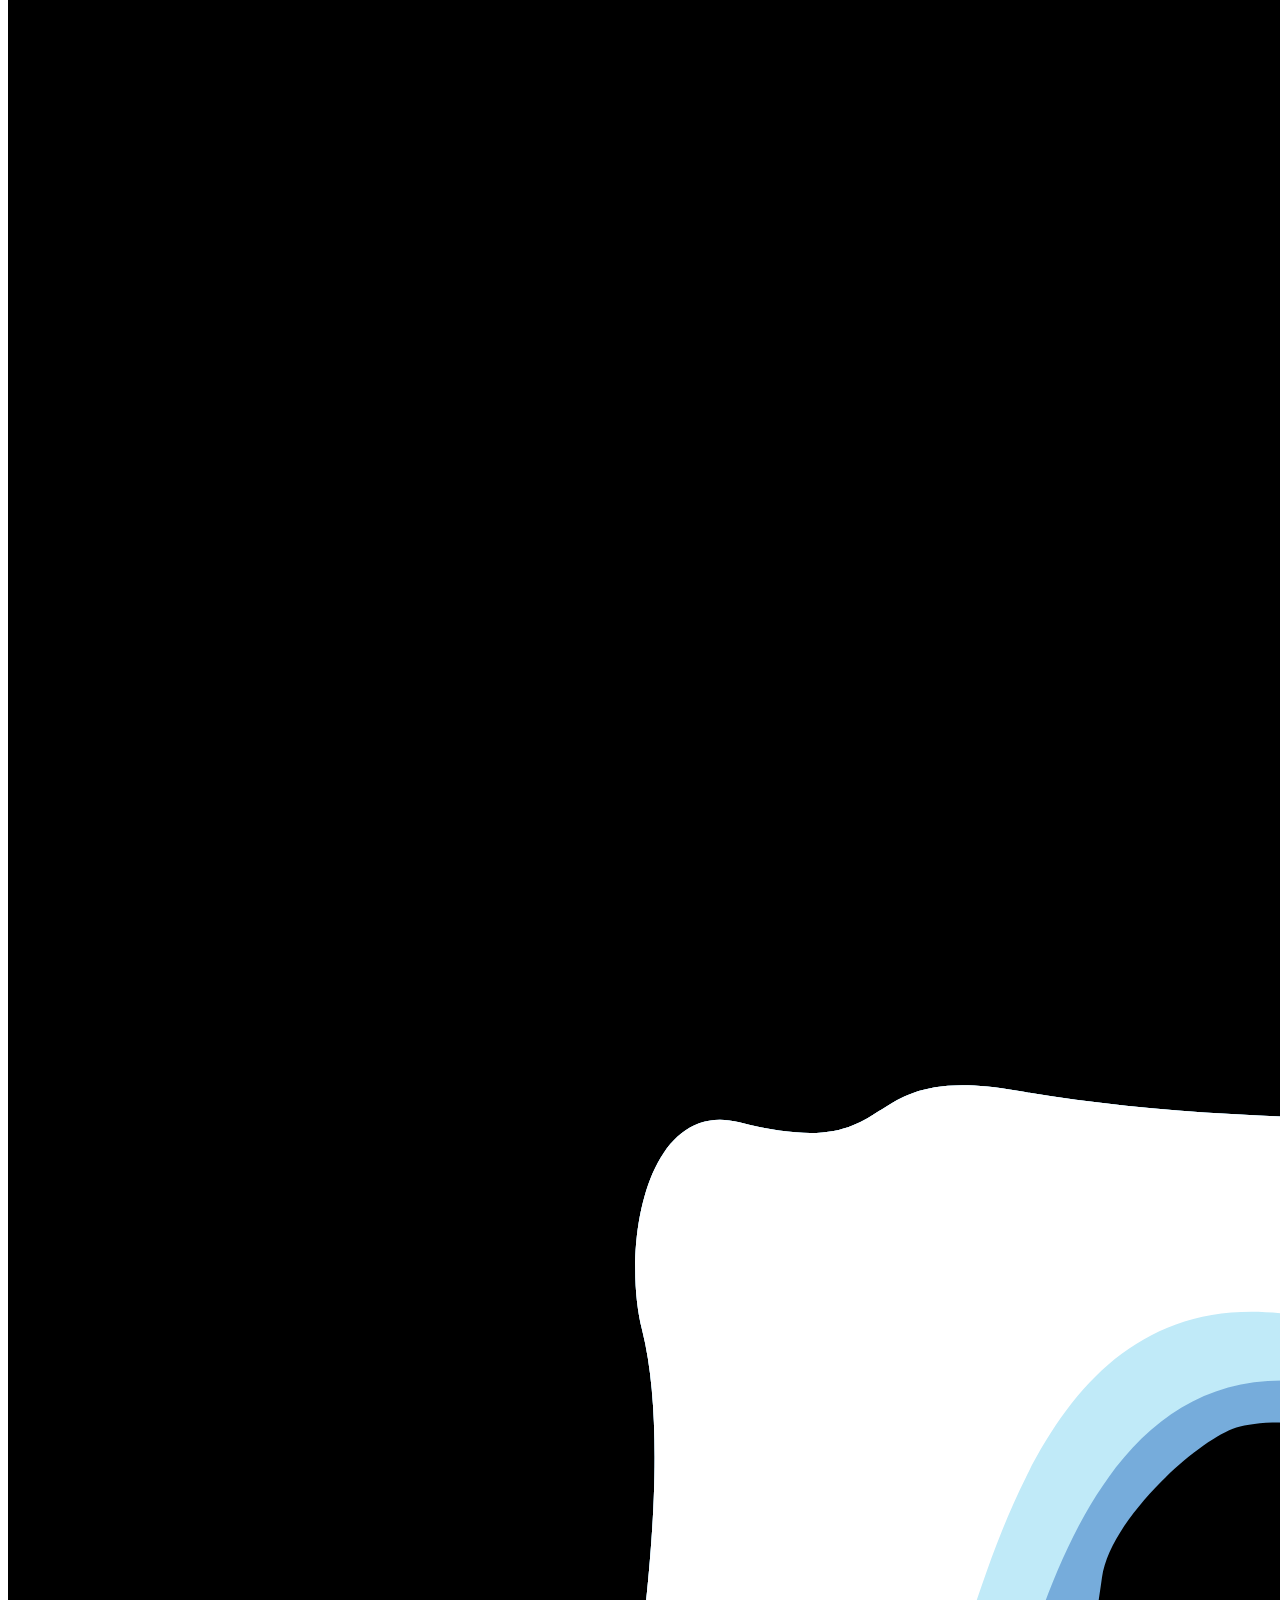
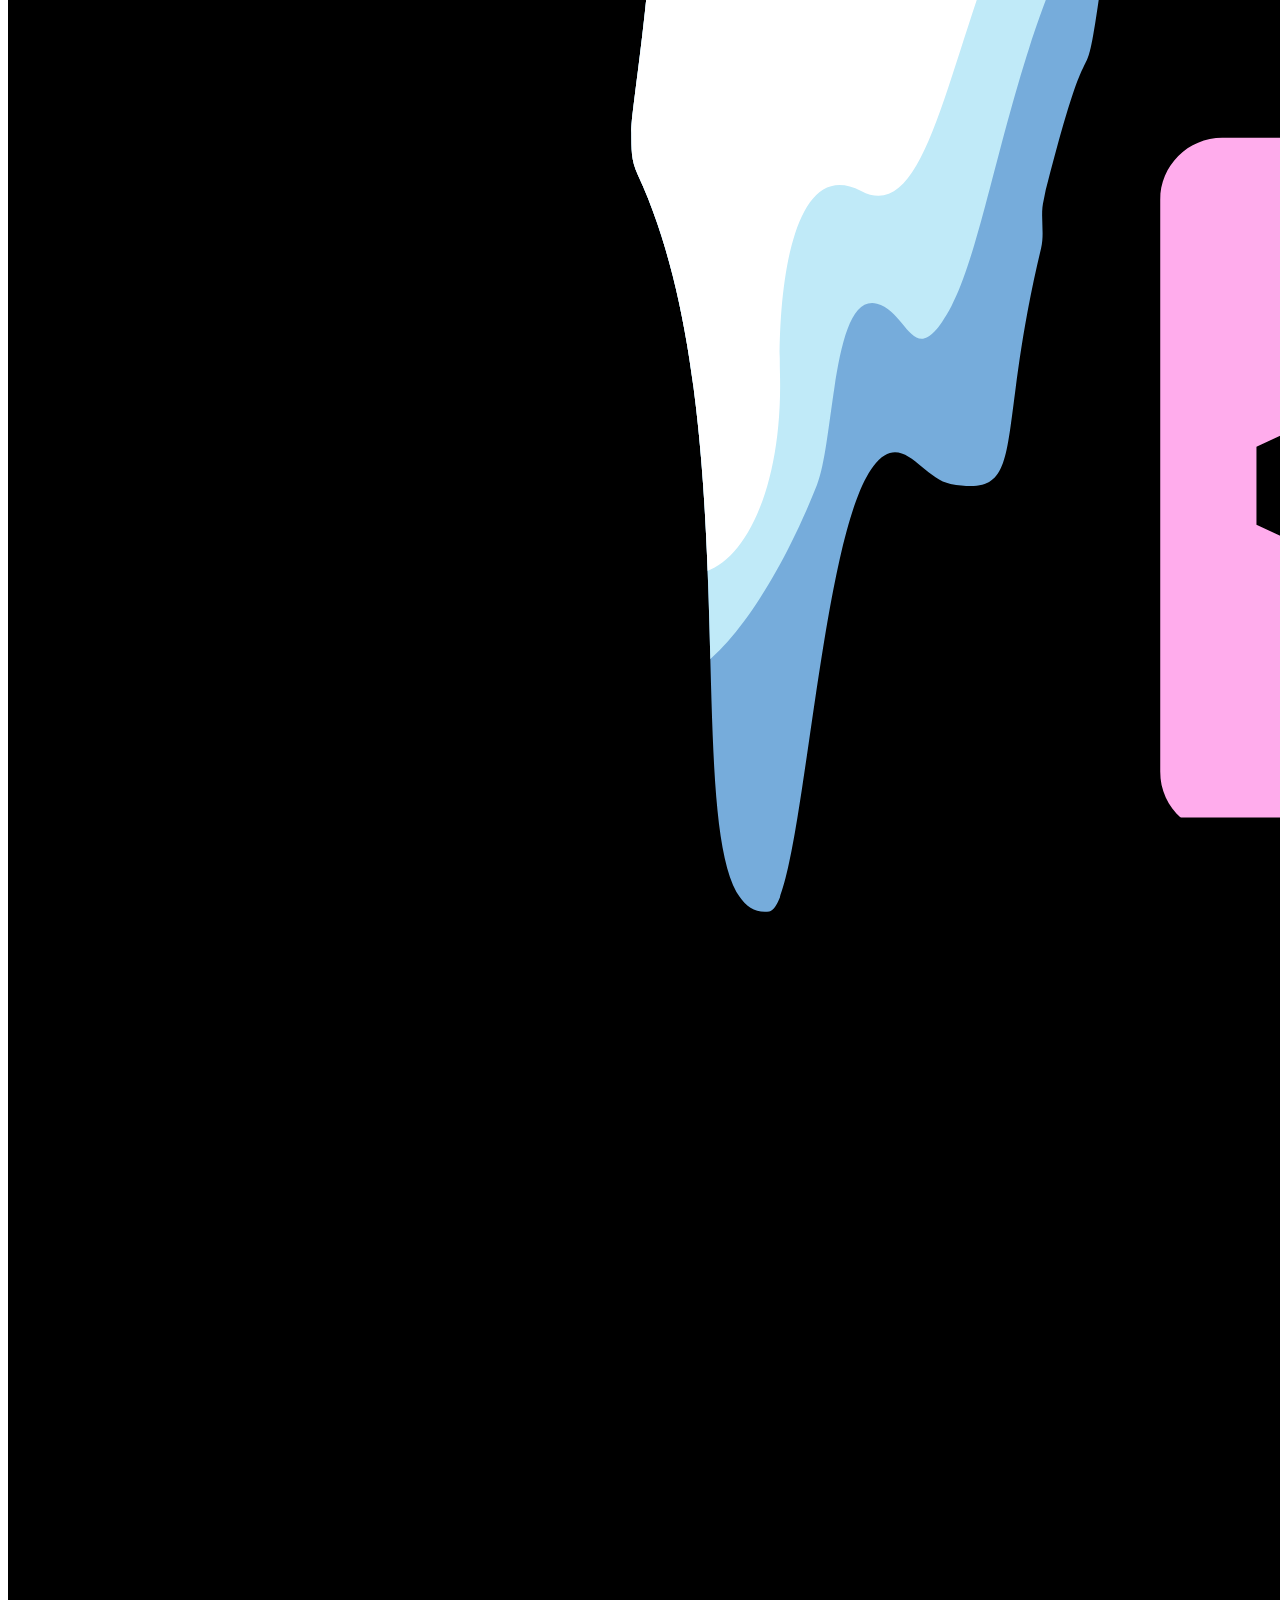
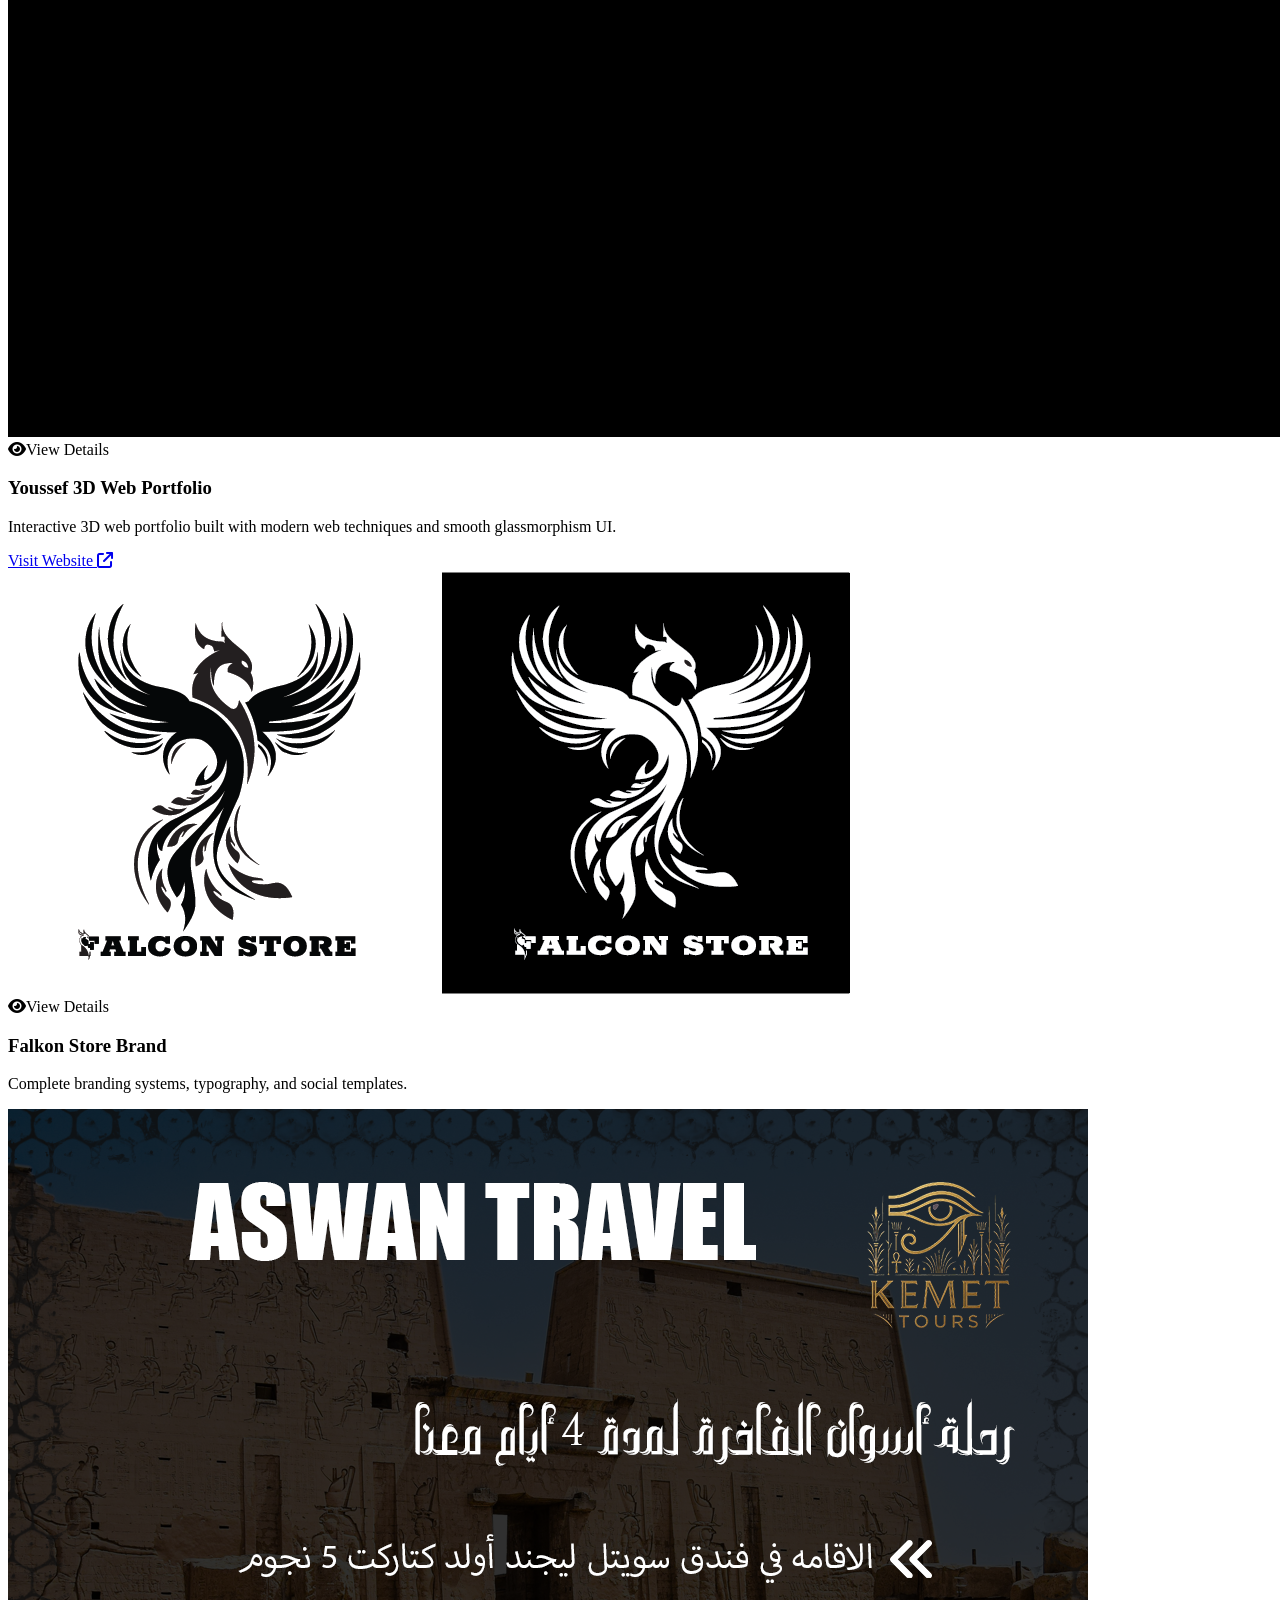
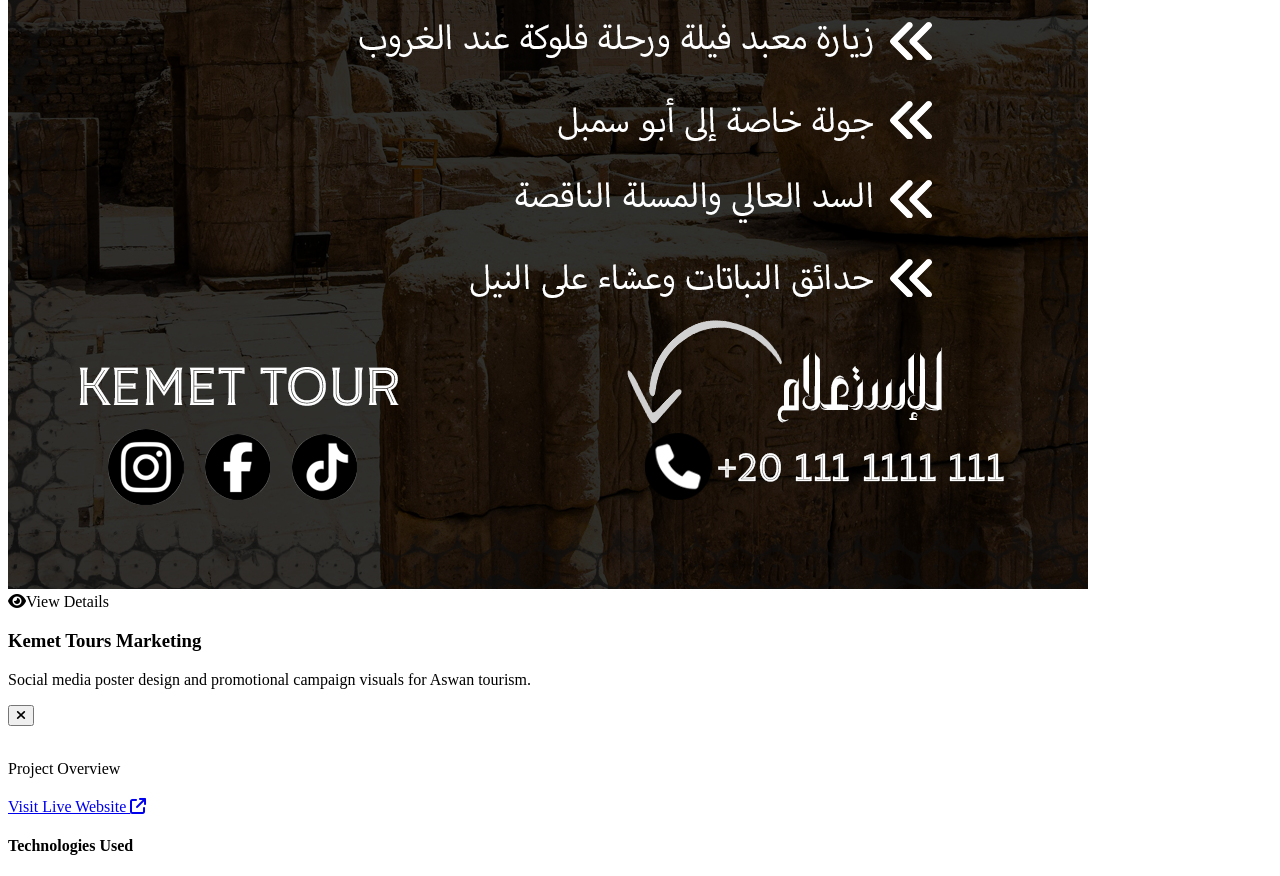
==== commit 4cbded6a: "Add files via upload" ====
--- a/projects.html
+++ b/projects.html
@@ -1,12 +1,13 @@
 <!DOCTYPE html>
 <html lang="en" class="scroll-smooth">
+
 <head>
   <meta charset="UTF-8" />
   <meta name="viewport" content="width=device-width, initial-scale=1.0" />
   <title>Black Snow | Projects</title>
   <link rel="Website Icon" type="png" href="images/logo.png">
 
-  
+
   <!-- Tailwind CSS -->
   <script src="https://cdn.tailwindcss.com"></script>
   <script>
@@ -37,48 +38,77 @@
   <!-- FontAwesome & Devicon for Icons -->
   <link rel="stylesheet" href="https://cdnjs.cloudflare.com/ajax/libs/font-awesome/6.4.0/css/all.min.css" />
   <link rel="stylesheet" type="text/css" href="https://cdn.jsdelivr.net/gh/devicons/devicon@latest/devicon.min.css" />
-  
+
   <style>
     /* Responsive Glassmorphism */
     .glass-panel {
       backdrop-filter: blur(12px);
       -webkit-backdrop-filter: blur(12px);
     }
+
     .glass-card {
       backdrop-filter: blur(8px);
       -webkit-backdrop-filter: blur(8px);
       transition: transform 0.3s ease, box-shadow 0.3s ease, border-color 0.3s ease;
     }
+
     .glass-card:hover {
       transform: translateY(-8px);
       box-shadow: 0 20px 40px -15px rgba(14, 165, 233, 0.3);
     }
-    
+
     /* Hide specific theme icons */
-    html.dark #theme-toggle-dark-icon { display: none; }
-    html.dark #theme-toggle-light-icon { display: block; }
-    html:not(.dark) #theme-toggle-light-icon { display: none; }
-    html:not(.dark) #theme-toggle-dark-icon { display: block; }
+    html.dark #theme-toggle-dark-icon {
+      display: none;
+    }
+
+    html.dark #theme-toggle-light-icon {
+      display: block;
+    }
+
+    html:not(.dark) #theme-toggle-light-icon {
+      display: none;
+    }
+
+    html:not(.dark) #theme-toggle-dark-icon {
+      display: block;
+    }
 
     /* Custom Scrollbar for Modal */
-    ::-webkit-scrollbar { width: 8px; }
-    ::-webkit-scrollbar-track { background: transparent; }
-    ::-webkit-scrollbar-thumb { background: #cbd5e1; border-radius: 4px; }
-    html.dark ::-webkit-scrollbar-thumb { background: #334155; }
+    ::-webkit-scrollbar {
+      width: 8px;
+    }
+
+    ::-webkit-scrollbar-track {
+      background: transparent;
+    }
+
+    ::-webkit-scrollbar-thumb {
+      background: #cbd5e1;
+      border-radius: 4px;
+    }
+
+    html.dark ::-webkit-scrollbar-thumb {
+      background: #334155;
+    }
   </style>
 
   <script src="JS/theme-init.js"></script>
 </head>
-<body class="bg-slate-50 text-slate-900 transition-colors duration-300 dark:bg-slate-950 dark:text-slate-100 overflow-x-hidden selection:bg-brand-500 selection:text-white">
+
+<body
+  class="bg-slate-50 text-slate-900 transition-colors duration-300 dark:bg-slate-950 dark:text-slate-100 overflow-x-hidden selection:bg-brand-500 selection:text-white">
 
   <!-- 3D Background Canvas -->
   <canvas id="bg-canvas" class="fixed inset-0 z-0 pointer-events-none"></canvas>
 
-  <header class="fixed top-0 w-full z-40 glass-panel bg-white/60 dark:bg-slate-900/60 border-b border-slate-200 dark:border-slate-800/50 transition-colors duration-300">
+  <header
+    class="fixed top-0 w-full z-40 glass-panel bg-white/60 dark:bg-slate-900/60 border-b border-slate-200 dark:border-slate-800/50 transition-colors duration-300">
     <nav class="mx-auto max-w-6xl px-4 py-4 sm:px-6 lg:px-8">
       <div class="flex items-center justify-between">
         <a href="index.html" class="flex items-center gap-3 text-lg font-bold group">
-          <div class="h-10 w-10 rounded-full bg-gradient-to-tr from-brand-600 to-brand-500 flex items-center justify-center shadow-lg shadow-brand-500/30 group-hover:scale-105 transition-transform">
+          <div
+            class="h-10 w-10 rounded-full bg-gradient-to-tr from-brand-600 to-brand-500 flex items-center justify-center shadow-lg shadow-brand-500/30 group-hover:scale-105 transition-transform">
             <img src="Images/logo.png" class="w-10 h-10 ring-2 rounded-full object-cover" alt="Black Snow Logo">
           </div>
           <span class="tracking-wide text-slate-900 dark:text-white">Black Snow</span>
@@ -86,29 +116,48 @@
 
         <div class="flex items-center gap-2 sm:gap-3">
           <div class="hidden md:flex items-center gap-6">
-            <a class="text-sm font-medium text-slate-600 dark:text-slate-300 hover:text-brand-500 dark:hover:text-brand-500 transition-colors" href="about.html">About</a>
-            <a class="text-sm font-bold text-brand-500 dark:text-brand-400 transition-colors" href="projects.html">Projects</a>
-            <a class="text-sm font-medium text-slate-600 dark:text-slate-300 hover:text-brand-500 dark:hover:text-brand-500 transition-colors" href="certificates.html">Certificates</a>
-            <a class="text-sm font-medium text-slate-600 dark:text-slate-300 hover:text-brand-500 dark:hover:text-brand-500 transition-colors" href="contact.html">Contact</a>
-          </div>
-
-          <button id="theme-toggle" type="button" class="p-2 rounded-full bg-slate-200 dark:bg-slate-800 text-slate-600 dark:text-slate-300 hover:bg-slate-300 dark:hover:bg-slate-700 focus:outline-none focus:ring-2 focus:ring-brand-500 transition-colors" aria-label="Toggle theme">
-            <svg id="theme-toggle-dark-icon" class="w-5 h-5" fill="currentColor" viewBox="0 0 20 20"><path d="M17.293 13.293A8 8 0 016.707 2.707a8.001 8.001 0 1010.586 10.586z"></path></svg>
-            <svg id="theme-toggle-light-icon" class="w-5 h-5" fill="currentColor" viewBox="0 0 20 20"><path d="M10 2a1 1 0 011 1v1a1 1 0 11-2 0V3a1 1 0 011-1zm4.22 1.32a1 1 0 011.415 0l.707.707a1 1 0 01-1.414 1.414l-.707-.707a1 1 0 010-1.414zM18 10a1 1 0 01-1 1h-1a1 1 0 110-2h1a1 1 0 011 1zM14.22 17.28a1 1 0 010-1.415l.707-.707a1 1 0 011.414 1.414l-.707.707a1 1 0 01-1.414 0zM10 18a1 1 0 01-1-1v-1a1 1 0 112 0v1a1 1 0 01-1 1zm-4.22-1.32a1 1 0 01-1.415 0l-.707-.707a1 1 0 011.414-1.414l.707.707a1 1 0 010 1.414zM2 10a1 1 0 011-1h1a1 1 0 110 2H3a1 1 0 01-1-1zm1.32-4.22a1 1 0 010 1.415l-.707.707a1 1 0 01-1.414-1.414l.707-.707a1 1 0 011.414 0zM10 5a5 5 0 100 10 5 5 0 000-10z" fill-rule="evenodd" clip-rule="evenodd"></path></svg>
+            <a class="text-sm font-medium text-slate-600 dark:text-slate-300 hover:text-brand-500 dark:hover:text-brand-500 transition-colors"
+              href="about.html">About</a>
+            <a class="text-sm font-bold text-brand-500 dark:text-brand-400 transition-colors"
+              href="projects.html">Projects</a>
+            <a class="text-sm font-medium text-slate-600 dark:text-slate-300 hover:text-brand-500 dark:hover:text-brand-500 transition-colors"
+              href="certificates.html">Certificates</a>
+            <a class="text-sm font-medium text-slate-600 dark:text-slate-300 hover:text-brand-500 dark:hover:text-brand-500 transition-colors"
+              href="contact.html">Contact</a>
+          </div>
+
+          <button id="theme-toggle" type="button"
+            class="p-2 rounded-full bg-slate-200 dark:bg-slate-800 text-slate-600 dark:text-slate-300 hover:bg-slate-300 dark:hover:bg-slate-700 focus:outline-none focus:ring-2 focus:ring-brand-500 transition-colors"
+            aria-label="Toggle theme">
+            <svg id="theme-toggle-dark-icon" class="w-5 h-5" fill="currentColor" viewBox="0 0 20 20">
+              <path d="M17.293 13.293A8 8 0 016.707 2.707a8.001 8.001 0 1010.586 10.586z"></path>
+            </svg>
+            <svg id="theme-toggle-light-icon" class="w-5 h-5" fill="currentColor" viewBox="0 0 20 20">
+              <path
+                d="M10 2a1 1 0 011 1v1a1 1 0 11-2 0V3a1 1 0 011-1zm4.22 1.32a1 1 0 011.415 0l.707.707a1 1 0 01-1.414 1.414l-.707-.707a1 1 0 010-1.414zM18 10a1 1 0 01-1 1h-1a1 1 0 110-2h1a1 1 0 011 1zM14.22 17.28a1 1 0 010-1.415l.707-.707a1 1 0 011.414 1.414l-.707.707a1 1 0 01-1.414 0zM10 18a1 1 0 01-1-1v-1a1 1 0 112 0v1a1 1 0 01-1 1zm-4.22-1.32a1 1 0 01-1.415 0l-.707-.707a1 1 0 011.414-1.414l.707.707a1 1 0 010 1.414zM2 10a1 1 0 011-1h1a1 1 0 110 2H3a1 1 0 01-1-1zm1.32-4.22a1 1 0 010 1.415l-.707.707a1 1 0 01-1.414-1.414l.707-.707a1 1 0 011.414 0zM10 5a5 5 0 100 10 5 5 0 000-10z"
+                fill-rule="evenodd" clip-rule="evenodd"></path>
+            </svg>
           </button>
 
-          <button id="nav-toggle" type="button" class="md:hidden p-2 rounded-full text-slate-600 dark:text-slate-300 hover:bg-slate-300 dark:hover:bg-slate-700 focus:outline-none focus:ring-2 focus:ring-brand-500 transition-colors" aria-label="Open menu" aria-expanded="false" aria-controls="mobile-menu">
+          <button id="nav-toggle" type="button"
+            class="md:hidden p-2 rounded-full text-slate-600 dark:text-slate-300 hover:bg-slate-300 dark:hover:bg-slate-700 focus:outline-none focus:ring-2 focus:ring-brand-500 transition-colors"
+            aria-label="Open menu" aria-expanded="false" aria-controls="mobile-menu">
             <i id="nav-icon-bars" class="fa-solid fa-bars text-lg"></i>
             <i id="nav-icon-close" class="fa-solid fa-xmark text-lg hidden"></i>
           </button>
         </div>
       </div>
 
-      <div id="mobile-menu" class="hidden md:hidden mt-4 border-t border-slate-200 dark:border-slate-700/50 pt-4 pb-2 flex flex-col gap-1">
-        <a class="px-3 py-2.5 rounded-lg text-base font-medium text-slate-600 dark:text-slate-300 hover:text-brand-500 hover:bg-slate-100 dark:hover:bg-slate-800 transition-colors" href="about.html">About</a>
-        <a class="px-3 py-2.5 rounded-lg text-base font-bold text-brand-500 dark:text-brand-400 bg-brand-500/10" href="projects.html">Projects</a>
-        <a class="px-3 py-2.5 rounded-lg text-base font-medium text-slate-600 dark:text-slate-300 hover:text-brand-500 hover:bg-slate-100 dark:hover:bg-slate-800 transition-colors" href="certificates.html">Certificates</a>
-        <a class="px-3 py-2.5 rounded-lg text-base font-medium text-slate-600 dark:text-slate-300 hover:text-brand-500 hover:bg-slate-100 dark:hover:bg-slate-800 transition-colors" href="contact.html">Contact</a>
+      <div id="mobile-menu"
+        class="hidden md:hidden mt-4 border-t border-slate-200 dark:border-slate-700/50 pt-4 pb-2 flex flex-col gap-1">
+        <a class="px-3 py-2.5 rounded-lg text-base font-medium text-slate-600 dark:text-slate-300 hover:text-brand-500 hover:bg-slate-100 dark:hover:bg-slate-800 transition-colors"
+          href="about.html">About</a>
+        <a class="px-3 py-2.5 rounded-lg text-base font-bold text-brand-500 dark:text-brand-400 bg-brand-500/10"
+          href="projects.html">Projects</a>
+        <a class="px-3 py-2.5 rounded-lg text-base font-medium text-slate-600 dark:text-slate-300 hover:text-brand-500 hover:bg-slate-100 dark:hover:bg-slate-800 transition-colors"
+          href="certificates.html">Certificates</a>
+        <a class="px-3 py-2.5 rounded-lg text-base font-medium text-slate-600 dark:text-slate-300 hover:text-brand-500 hover:bg-slate-100 dark:hover:bg-slate-800 transition-colors"
+          href="contact.html">Contact</a>
       </div>
     </nav>
   </header>
@@ -116,7 +165,8 @@
   <!-- Main Content -->
   <main class="relative z-10 mx-auto max-w-6xl px-4 pt-32 pb-16 sm:px-6 lg:px-8 min-h-screen">
     <section class="animate-fade-in-up text-center max-w-2xl mx-auto mb-12">
-      <h1 class="text-4xl font-black md:text-5xl text-transparent bg-clip-text bg-gradient-to-r from-slate-900 to-slate-500 dark:from-white dark:to-slate-400">
+      <h1
+        class="text-4xl font-black md:text-5xl text-transparent bg-clip-text bg-gradient-to-r from-slate-900 to-slate-500 dark:from-white dark:to-slate-400">
         My Projects
       </h1>
       <p class="mt-4 text-lg text-slate-600 dark:text-slate-300">
@@ -125,10 +175,14 @@
 
       <!-- Custom Tabs -->
       <div class="mt-8 inline-flex rounded-xl bg-slate-200/50 dark:bg-slate-800/50 p-1 glass-panel">
-        <button id="tab-prog" class="tab-btn active px-6 py-2.5 rounded-lg text-sm font-bold transition-all bg-white dark:bg-brand-500 text-brand-600 dark:text-white shadow-sm" data-target="programming">
+        <button id="tab-prog"
+          class="tab-btn active px-6 py-2.5 rounded-lg text-sm font-bold transition-all bg-white dark:bg-brand-500 text-brand-600 dark:text-white shadow-sm"
+          data-target="programming">
           <i class="fa-solid fa-code mr-2"></i> Programming
         </button>
-        <button id="tab-graph" class="tab-btn px-6 py-2.5 rounded-lg text-sm font-semibold transition-all text-slate-600 dark:text-slate-400 hover:text-brand-500" data-target="graphics">
+        <button id="tab-graph"
+          class="tab-btn px-6 py-2.5 rounded-lg text-sm font-semibold transition-all text-slate-600 dark:text-slate-400 hover:text-brand-500"
+          data-target="graphics">
           <i class="fa-solid fa-pen-nib mr-2"></i> Graphics
         </button>
       </div>
@@ -136,58 +190,149 @@
 
     <!-- Programming Projects Grid -->
     <div id="programming" class="tab-content grid gap-8 md:grid-cols-2 lg:grid-cols-3">
-      
+
       <!-- Project Card 1: Sugar Wise World -->
-      <article class="project-card glass-card cursor-pointer bg-white/60 dark:bg-slate-800/40 border border-slate-200 dark:border-white/10 rounded-2xl overflow-hidden group" 
-               data-title="Sugar Wise World" 
-               data-desc="A comprehensive health-tech platform designed for diabetes management support. It includes a robust web dashboard and a cross-platform mobile application for real-time monitoring." 
-               data-img="Images/sugarWise.png" 
-               data-tech='["devicon-mongodb-plain", "devicon-express-original", "devicon-react-original", "devicon-nodejs-plain", "devicon-flutter-plain"]'>
-        <div class="relative h-48 overflow-hidden">
-          <img src="Images/sugarWise.png" alt="Sugar Wise World" class="w-full h-full object-cover transition-transform duration-500 group-hover:scale-110" />
-          <div class="absolute inset-0 bg-gradient-to-t from-slate-900/80 to-transparent opacity-0 group-hover:opacity-100 transition-opacity duration-300 flex items-end p-4">
-            <span class="text-white text-sm font-semibold"><i class="fa-solid fa-eye mr-2"></i>View Details</span>
-          </div>
-        </div>
-        <div class="p-6">
-          <h3 class="text-xl font-bold text-slate-900 dark:text-white mb-2">Sugar Wise World</h3>
-          <p class="text-sm text-slate-600 dark:text-slate-400 line-clamp-2">Health-tech platform & mobile app for diabetes management support.</p>
-        </div>
-      </article>
-
-      <!-- Project Card 2: Tech E-Commerce -->
-      <article class="project-card glass-card cursor-pointer bg-white/60 dark:bg-slate-800/40 border border-slate-200 dark:border-white/10 rounded-2xl overflow-hidden group"
-               data-title="Tech Devices E-Commerce" 
-               data-desc="A fully functional digital storefront selling laptops, mobile phones, and accessories. Features include a complex UI tree structure, shopping cart, and secure checkout flow." 
-               data-img="https://images.unsplash.com/photo-1498049794561-7780e7231661?q=80&w=800&auto=format&fit=crop" 
-               data-tech='["devicon-react-original", "devicon-tailwindcss-original", "devicon-nodejs-plain", "devicon-mongodb-plain"]'>
-        <div class="relative h-48 overflow-hidden">
-          <img src="https://images.unsplash.com/photo-1498049794561-7780e7231661?q=80&w=800&auto=format&fit=crop" alt="E-Commerce Platform" class="w-full h-full object-cover transition-transform duration-500 group-hover:scale-110" />
-          <div class="absolute inset-0 bg-gradient-to-t from-slate-900/80 to-transparent opacity-0 group-hover:opacity-100 transition-opacity flex items-end p-4">
-            <span class="text-white text-sm font-semibold"><i class="fa-solid fa-eye mr-2"></i>View Details</span>
-          </div>
-        </div>
-        <div class="p-6">
-          <h3 class="text-xl font-bold text-slate-900 dark:text-white mb-2">Tech E-Commerce</h3>
-          <p class="text-sm text-slate-600 dark:text-slate-400 line-clamp-2">Digital shop architecture for laptops, phones, and tech accessories.</p>
-        </div>
-      </article>
-
-      <!-- Project Card 3: 3D Professional Portfolio -->
-      <article class="project-card glass-card cursor-pointer bg-white/60 dark:bg-slate-800/40 border border-slate-200 dark:border-white/10 rounded-2xl overflow-hidden group"
-               data-title="3D Professional Portfolio" 
-               data-desc="An interactive, client-based 3D portfolio featuring advanced CSS layouts, custom navigation bars, and embedded Three.js elements for a premium user experience." 
-               data-img="Images/logo.png" 
-               data-tech='["devicon-html5-plain", "devicon-css3-plain", "devicon-javascript-plain"]'>
-        <div class="relative h-48 overflow-hidden">
-          <img src="Images/logo.png" alt="3D Portfolio" class="w-full h-full object-cover transition-transform duration-500 group-hover:scale-110" />
-          <div class="absolute inset-0 bg-gradient-to-t from-slate-900/80 to-transparent opacity-0 group-hover:opacity-100 transition-opacity flex items-end p-4">
-            <span class="text-white text-sm font-semibold"><i class="fa-solid fa-eye mr-2"></i>View Details</span>
-          </div>
-        </div>
-        <div class="p-6">
-          <h3 class="text-xl font-bold text-slate-900 dark:text-white mb-2">3D Web Portfolio</h3>
-          <p class="text-sm text-slate-600 dark:text-slate-400 line-clamp-2">Client-based interactive portfolio with customized 3D elements and layouts.</p>
+      <article
+        class="project-card glass-card cursor-pointer bg-white/60 dark:bg-slate-800/40 border border-slate-200 dark:border-white/10 rounded-2xl overflow-hidden group flex flex-col justify-between"
+        data-title="Sugar Wise World"
+        data-desc="Health-tech platform & mobile app for diabetes management support. Features a comprehensive web dashboard and cross-platform mobile application for real-time monitoring."
+        data-img="Images/sugarWise.png"
+        data-url="https://sugarwiseworld.com"
+        data-tech='["devicon-mongodb-plain", "devicon-express-original", "devicon-react-original", "devicon-nodejs-plain", "devicon-flutter-plain"]'>
+        <div>
+          <div class="relative h-48 overflow-hidden">
+            <img src="Images/sugarWise.png" alt="Sugar Wise World"
+              class="w-full h-full object-cover transition-transform duration-500 group-hover:scale-110" />
+            <div
+              class="absolute inset-0 bg-gradient-to-t from-slate-900/80 to-transparent opacity-0 group-hover:opacity-100 transition-opacity duration-300 flex items-end justify-between p-4">
+              <span class="text-white text-sm font-semibold"><i class="fa-solid fa-eye mr-2"></i>View Details</span>
+            </div>
+          </div>
+          <div class="p-6">
+            <h3 class="text-xl font-bold text-slate-900 dark:text-white mb-2">Sugar Wise World</h3>
+            <p class="text-sm text-slate-600 dark:text-slate-400 line-clamp-2">Health-tech platform & mobile app for diabetes management support.</p>
+          </div>
+        </div>
+        <div class="px-6 pb-6 pt-0">
+          <a href="https://sugarwiseworld.com" target="_blank" onclick="event.stopPropagation()" class="inline-flex items-center gap-2 text-xs font-bold px-4 py-2 rounded-lg bg-brand-500 hover:bg-brand-600 text-white shadow-sm transition-all hover:scale-105">
+            Visit Website <i class="fa-solid fa-arrow-up-right-from-square"></i>
+          </a>
+        </div>
+      </article>
+
+      <!-- Project Card 2: JOO Store -->
+      <article
+        class="project-card glass-card cursor-pointer bg-white/60 dark:bg-slate-800/40 border border-slate-200 dark:border-white/10 rounded-2xl overflow-hidden group flex flex-col justify-between"
+        data-title="JOO Store"
+        data-desc="The first project that I made by using HTML and CSS."
+        data-img="Images/Joo Store.png"
+        data-url="https://snowcode01.github.io/Joo_store/"
+        data-tech='["devicon-html5-plain", "devicon-css3-plain"]'>
+        <div>
+          <div class="relative h-48 overflow-hidden">
+            <img src="Images/Joo Store.png" alt="JOO Store"
+              class="w-full h-full object-cover transition-transform duration-500 group-hover:scale-110" />
+            <div
+              class="absolute inset-0 bg-gradient-to-t from-slate-900/80 to-transparent opacity-0 group-hover:opacity-100 transition-opacity flex items-end justify-between p-4">
+              <span class="text-white text-sm font-semibold"><i class="fa-solid fa-eye mr-2"></i>View Details</span>
+            </div>
+          </div>
+          <div class="p-6">
+            <h3 class="text-xl font-bold text-slate-900 dark:text-white mb-2">JOO Store</h3>
+            <p class="text-sm text-slate-600 dark:text-slate-400 line-clamp-2">The first project that I made by using HTML and CSS.</p>
+          </div>
+        </div>
+        <div class="px-6 pb-6 pt-0">
+          <a href="https://snowcode01.github.io/Joo_store/" target="_blank" onclick="event.stopPropagation()" class="inline-flex items-center gap-2 text-xs font-bold px-4 py-2 rounded-lg bg-brand-500 hover:bg-brand-600 text-white shadow-sm transition-all hover:scale-105">
+            Visit Website <i class="fa-solid fa-arrow-up-right-from-square"></i>
+          </a>
+        </div>
+      </article>
+
+      <!-- Project Card 3: Clothes Anime -->
+      <article
+        class="project-card glass-card cursor-pointer bg-white/60 dark:bg-slate-800/40 border border-slate-200 dark:border-white/10 rounded-2xl overflow-hidden group flex flex-col justify-between"
+        data-title="Clothes Anime"
+        data-desc="The second website that I made by using HTML, CSS, 2D animation, and 3D CSS."
+        data-img="Images/Clothes Anime.png"
+        data-url="https://snowcode01.github.io/clothes_anime/"
+        data-tech='["devicon-html5-plain", "devicon-css3-plain", "devicon-javascript-plain"]'>
+        <div>
+          <div class="relative h-48 overflow-hidden">
+            <img src="Images/Clothes Anime.png" alt="Clothes Anime"
+              class="w-full h-full object-cover transition-transform duration-500 group-hover:scale-110" />
+            <div
+              class="absolute inset-0 bg-gradient-to-t from-slate-900/80 to-transparent opacity-0 group-hover:opacity-100 transition-opacity flex items-end justify-between p-4">
+              <span class="text-white text-sm font-semibold"><i class="fa-solid fa-eye mr-2"></i>View Details</span>
+            </div>
+          </div>
+          <div class="p-6">
+            <h3 class="text-xl font-bold text-slate-900 dark:text-white mb-2">Clothes Anime</h3>
+            <p class="text-sm text-slate-600 dark:text-slate-400 line-clamp-2">The second website that I made by using HTML, CSS, 2D animation, and 3D CSS.</p>
+          </div>
+        </div>
+        <div class="px-6 pb-6 pt-0">
+          <a href="https://snowcode01.github.io/clothes_anime/" target="_blank" onclick="event.stopPropagation()" class="inline-flex items-center gap-2 text-xs font-bold px-4 py-2 rounded-lg bg-brand-500 hover:bg-brand-600 text-white shadow-sm transition-all hover:scale-105">
+            Visit Website <i class="fa-solid fa-arrow-up-right-from-square"></i>
+          </a>
+        </div>
+      </article>
+
+      <!-- Project Card 4: Future House -->
+      <article
+        class="project-card glass-card cursor-pointer bg-white/60 dark:bg-slate-800/40 border border-slate-200 dark:border-white/10 rounded-2xl overflow-hidden group flex flex-col justify-between"
+        data-title="Future House"
+        data-desc="The third website that I made by using HTML, CSS, Bootstrap 4, and JS."
+        data-img="Images/Future House.png"
+        data-url="https://snowcode01.github.io/web-three-3/"
+        data-tech='["devicon-html5-plain", "devicon-css3-plain", "devicon-bootstrap-plain", "devicon-javascript-plain"]'>
+        <div>
+          <div class="relative h-48 overflow-hidden">
+            <img src="Images/Future House.png" alt="Future House"
+              class="w-full h-full object-cover transition-transform duration-500 group-hover:scale-110" />
+            <div
+              class="absolute inset-0 bg-gradient-to-t from-slate-900/80 to-transparent opacity-0 group-hover:opacity-100 transition-opacity flex items-end justify-between p-4">
+              <span class="text-white text-sm font-semibold"><i class="fa-solid fa-eye mr-2"></i>View Details</span>
+            </div>
+          </div>
+          <div class="p-6">
+            <h3 class="text-xl font-bold text-slate-900 dark:text-white mb-2">Future House</h3>
+            <p class="text-sm text-slate-600 dark:text-slate-400 line-clamp-2">The third website that I made by using HTML, CSS, Bootstrap 4, and JS.</p>
+          </div>
+        </div>
+        <div class="px-6 pb-6 pt-0">
+          <a href="https://snowcode01.github.io/web-three-3/" target="_blank" onclick="event.stopPropagation()" class="inline-flex items-center gap-2 text-xs font-bold px-4 py-2 rounded-lg bg-brand-500 hover:bg-brand-600 text-white shadow-sm transition-all hover:scale-105">
+            Visit Website <i class="fa-solid fa-arrow-up-right-from-square"></i>
+          </a>
+        </div>
+      </article>
+
+      <!-- Project Card 5: Youssef 3D Portfolio -->
+      <article
+        class="project-card glass-card cursor-pointer bg-white/60 dark:bg-slate-800/40 border border-slate-200 dark:border-white/10 rounded-2xl overflow-hidden group flex flex-col justify-between"
+        data-title="Youssef 3D Web Portfolio"
+        data-desc="An interactive 3D developer portfolio featuring responsive glassmorphism designs, particle animations, dark/light theme options, and custom web component integration."
+        data-img="Images/logo.png"
+        data-url="https://snowcode01.github.io/youssef_protfolio/"
+        data-tech='["devicon-html5-plain", "devicon-css3-plain", "devicon-javascript-plain", "devicon-tailwindcss-original"]'>
+        <div>
+          <div class="relative h-48 overflow-hidden">
+            <img src="Images/logo.png" alt="Youssef 3D Portfolio"
+              class="w-full h-full object-cover transition-transform duration-500 group-hover:scale-110" />
+            <div
+              class="absolute inset-0 bg-gradient-to-t from-slate-900/80 to-transparent opacity-0 group-hover:opacity-100 transition-opacity flex items-end justify-between p-4">
+              <span class="text-white text-sm font-semibold"><i class="fa-solid fa-eye mr-2"></i>View Details</span>
+            </div>
+          </div>
+          <div class="p-6">
+            <h3 class="text-xl font-bold text-slate-900 dark:text-white mb-2">Youssef 3D Web Portfolio</h3>
+            <p class="text-sm text-slate-600 dark:text-slate-400 line-clamp-2">Interactive 3D web portfolio built with modern web techniques and smooth glassmorphism UI.</p>
+          </div>
+        </div>
+        <div class="px-6 pb-6 pt-0">
+          <a href="https://snowcode01.github.io/youssef_protfolio/" target="_blank" onclick="event.stopPropagation()" class="inline-flex items-center gap-2 text-xs font-bold px-4 py-2 rounded-lg bg-brand-500 hover:bg-brand-600 text-white shadow-sm transition-all hover:scale-105">
+            Visit Website <i class="fa-solid fa-arrow-up-right-from-square"></i>
+          </a>
         </div>
       </article>
 
@@ -195,16 +340,19 @@
 
     <!-- Graphics Projects Grid (Hidden initially) -->
     <div id="graphics" class="tab-content hidden grid gap-8 md:grid-cols-2 lg:grid-cols-3">
-      
+
       <!-- Graphic Card 1 -->
-      <article class="project-card glass-card cursor-pointer bg-white/60 dark:bg-slate-800/40 border border-slate-200 dark:border-white/10 rounded-2xl overflow-hidden group"
-               data-title="Startup Brand Identity Kit" 
-               data-desc="A complete visual overhaul for an emerging startup. Deliverables included logo systems, typography selection, custom social media templates, and a comprehensive style guide." 
-               data-img="Images/Artboard 1.png" 
-               data-tech='["devicon-illustrator-plain", "devicon-photoshop-plain", "devicon-figma-plain"]'>
+      <article
+        class="project-card glass-card cursor-pointer bg-white/60 dark:bg-slate-800/40 border border-slate-200 dark:border-white/10 rounded-2xl overflow-hidden group"
+        data-title="Falkon Store Brand"
+        data-desc="A complete visual branding system for Falkon Store. Deliverables included logo design systems, custom typography selection, social media templates, and style guidelines."
+        data-img="Images/Artboard 1.png"
+        data-tech='["devicon-illustrator-plain", "devicon-photoshop-plain", "devicon-figma-plain"]'>
         <div class="relative h-48 overflow-hidden">
-          <img src="Images/Artboard 1.png" alt="Brand Identity Kit" class="w-full h-full object-cover transition-transform duration-500 group-hover:scale-110" />
-          <div class="absolute inset-0 bg-gradient-to-t from-slate-900/80 to-transparent opacity-0 group-hover:opacity-100 transition-opacity flex items-end p-4">
+          <img src="Images/Artboard 1.png" alt="Falkon Store Brand"
+            class="w-full h-full object-cover transition-transform duration-500 group-hover:scale-110" />
+          <div
+            class="absolute inset-0 bg-gradient-to-t from-slate-900/80 to-transparent opacity-0 group-hover:opacity-100 transition-opacity flex items-end p-4">
             <span class="text-white text-sm font-semibold"><i class="fa-solid fa-eye mr-2"></i>View Details</span>
           </div>
         </div>
@@ -215,20 +363,22 @@
       </article>
 
       <!-- Graphic Card 2 -->
-      <article class="project-card glass-card cursor-pointer bg-white/60 dark:bg-slate-800/40 border border-slate-200 dark:border-white/10 rounded-2xl overflow-hidden group"
-               data-title="Campaign Marketing Creatives" 
-               data-desc="Designed high-conversion ad creatives and campaign visuals. The project focused heavily on performance marketing, visual hierarchy, and color psychology to maximize click-through rates." 
-               data-img="Images/Aswan-Poster.png" 
-               data-tech='["devicon-photoshop-plain"]'>
+      <article
+        class="project-card glass-card cursor-pointer bg-white/60 dark:bg-slate-800/40 border border-slate-200 dark:border-white/10 rounded-2xl overflow-hidden group"
+        data-title="Kemet Tours Marketing Poster"
+        data-desc="High-impact marketing campaign poster highlighting Egyptian heritage and Aswan tourism with vibrant color composition and strong graphic hierarchy."
+        data-img="Images/Aswan-Poster.png" data-tech='["devicon-photoshop-plain", "devicon-illustrator-plain"]'>
         <div class="relative h-48 overflow-hidden">
-          <img src="Images/Aswan-Poster.png" alt="Marketing Creatives" class="w-full h-full object-cover transition-transform duration-500 group-hover:scale-110" />
-          <div class="absolute inset-0 bg-gradient-to-t from-slate-900/80 to-transparent opacity-0 group-hover:opacity-100 transition-opacity flex items-end p-4">
+          <img src="Images/Aswan-Poster.png" alt="Kemet Tours Marketing"
+            class="w-full h-full object-cover transition-transform duration-500 group-hover:scale-110" />
+          <div
+            class="absolute inset-0 bg-gradient-to-t from-slate-900/80 to-transparent opacity-0 group-hover:opacity-100 transition-opacity flex items-end p-4">
             <span class="text-white text-sm font-semibold"><i class="fa-solid fa-eye mr-2"></i>View Details</span>
           </div>
         </div>
         <div class="p-6">
-          <h3 class="text-xl font-bold text-slate-900 dark:text-white mb-2">Kemet Tours Marketing </h3>
-          <p class="text-sm text-slate-600 dark:text-slate-400 line-clamp-2">Social Media poster design</p>
+          <h3 class="text-xl font-bold text-slate-900 dark:text-white mb-2">Kemet Tours Marketing</h3>
+          <p class="text-sm text-slate-600 dark:text-slate-400 line-clamp-2">Social media poster design and promotional campaign visuals for Aswan tourism.</p>
         </div>
       </article>
 
@@ -236,29 +386,39 @@
   </main>
 
   <!-- Side-by-Side Modal / Pop-up -->
-  <div id="project-modal" class="fixed inset-0 z-50 flex items-center justify-center p-4 opacity-0 pointer-events-none transition-opacity duration-300">
+  <div id="project-modal"
+    class="fixed inset-0 z-50 flex items-center justify-center p-4 opacity-0 pointer-events-none transition-opacity duration-300">
     <!-- Modal Backdrop -->
     <div id="modal-backdrop" class="absolute inset-0 bg-slate-900/70 backdrop-blur-sm"></div>
-    
+
     <!-- Modal Content -->
-    <div id="modal-content" class="relative w-full max-w-4xl max-h-[90vh] overflow-y-auto glass-panel bg-white/90 dark:bg-slate-900/90 border border-slate-200 dark:border-white/10 rounded-3xl shadow-2xl transform scale-95 transition-transform duration-300 flex flex-col md:flex-row">
-      
+    <div id="modal-content"
+      class="relative w-full max-w-4xl max-h-[90vh] overflow-y-auto glass-panel bg-white/90 dark:bg-slate-900/90 border border-slate-200 dark:border-white/10 rounded-3xl shadow-2xl transform scale-95 transition-transform duration-300 flex flex-col md:flex-row">
+
       <!-- Close Button -->
-      <button id="close-modal" class="absolute top-4 right-4 z-10 flex h-10 w-10 items-center justify-center rounded-full bg-slate-200/50 dark:bg-slate-800/80 text-slate-600 dark:text-slate-300 hover:bg-red-500 hover:text-white transition-colors">
+      <button id="close-modal"
+        class="absolute top-4 right-4 z-10 flex h-10 w-10 items-center justify-center rounded-full bg-slate-200/50 dark:bg-slate-800/80 text-slate-600 dark:text-slate-300 hover:bg-red-500 hover:text-white transition-colors">
         <i class="fa-solid fa-xmark text-lg"></i>
       </button>
 
       <!-- Left Column: Image -->
       <div class="md:w-1/2 h-64 md:h-auto">
-        <img id="modal-img" src="" alt="" class="w-full h-full object-cover rounded-t-3xl md:rounded-l-3xl md:rounded-tr-none" />
+        <img id="modal-img" src="" alt=""
+          class="w-full h-full object-cover rounded-t-3xl md:rounded-l-3xl md:rounded-tr-none" />
       </div>
 
-      <!-- Right Column: Info & Tech Stack -->
+      <!-- Right Column: Info & Tech Stack & Visit Button -->
       <div class="md:w-1/2 p-8 md:p-10 flex flex-col justify-center">
         <p class="text-brand-500 font-bold text-sm uppercase tracking-wider mb-2">Project Overview</p>
         <h2 id="modal-title" class="text-3xl font-black text-slate-900 dark:text-white mb-4 leading-tight"></h2>
-        <p id="modal-desc" class="text-lg text-slate-600 dark:text-slate-300 leading-relaxed mb-8"></p>
-        
+        <p id="modal-desc" class="text-lg text-slate-600 dark:text-slate-300 leading-relaxed mb-6"></p>
+
+        <div id="modal-link-container" class="mb-6 hidden">
+          <a id="modal-link" href="#" target="_blank" class="inline-flex items-center gap-2 rounded-xl bg-brand-500 hover:bg-brand-600 text-white px-6 py-3 font-semibold shadow-lg shadow-brand-500/30 transition-all hover:scale-105">
+            Visit Live Website <i class="fa-solid fa-arrow-up-right-from-square text-sm"></i>
+          </a>
+        </div>
+
         <h4 class="text-sm font-bold text-slate-900 dark:text-white mb-4 uppercase tracking-wider">Technologies Used</h4>
         <div id="modal-tech" class="flex flex-wrap gap-4 text-4xl">
           <!-- Tech icons injected via JS -->
@@ -274,4 +434,5 @@
   <script src="JS/particles.js"></script>
   <script src="JS/projects.js"></script>
 </body>
+
 </html>
